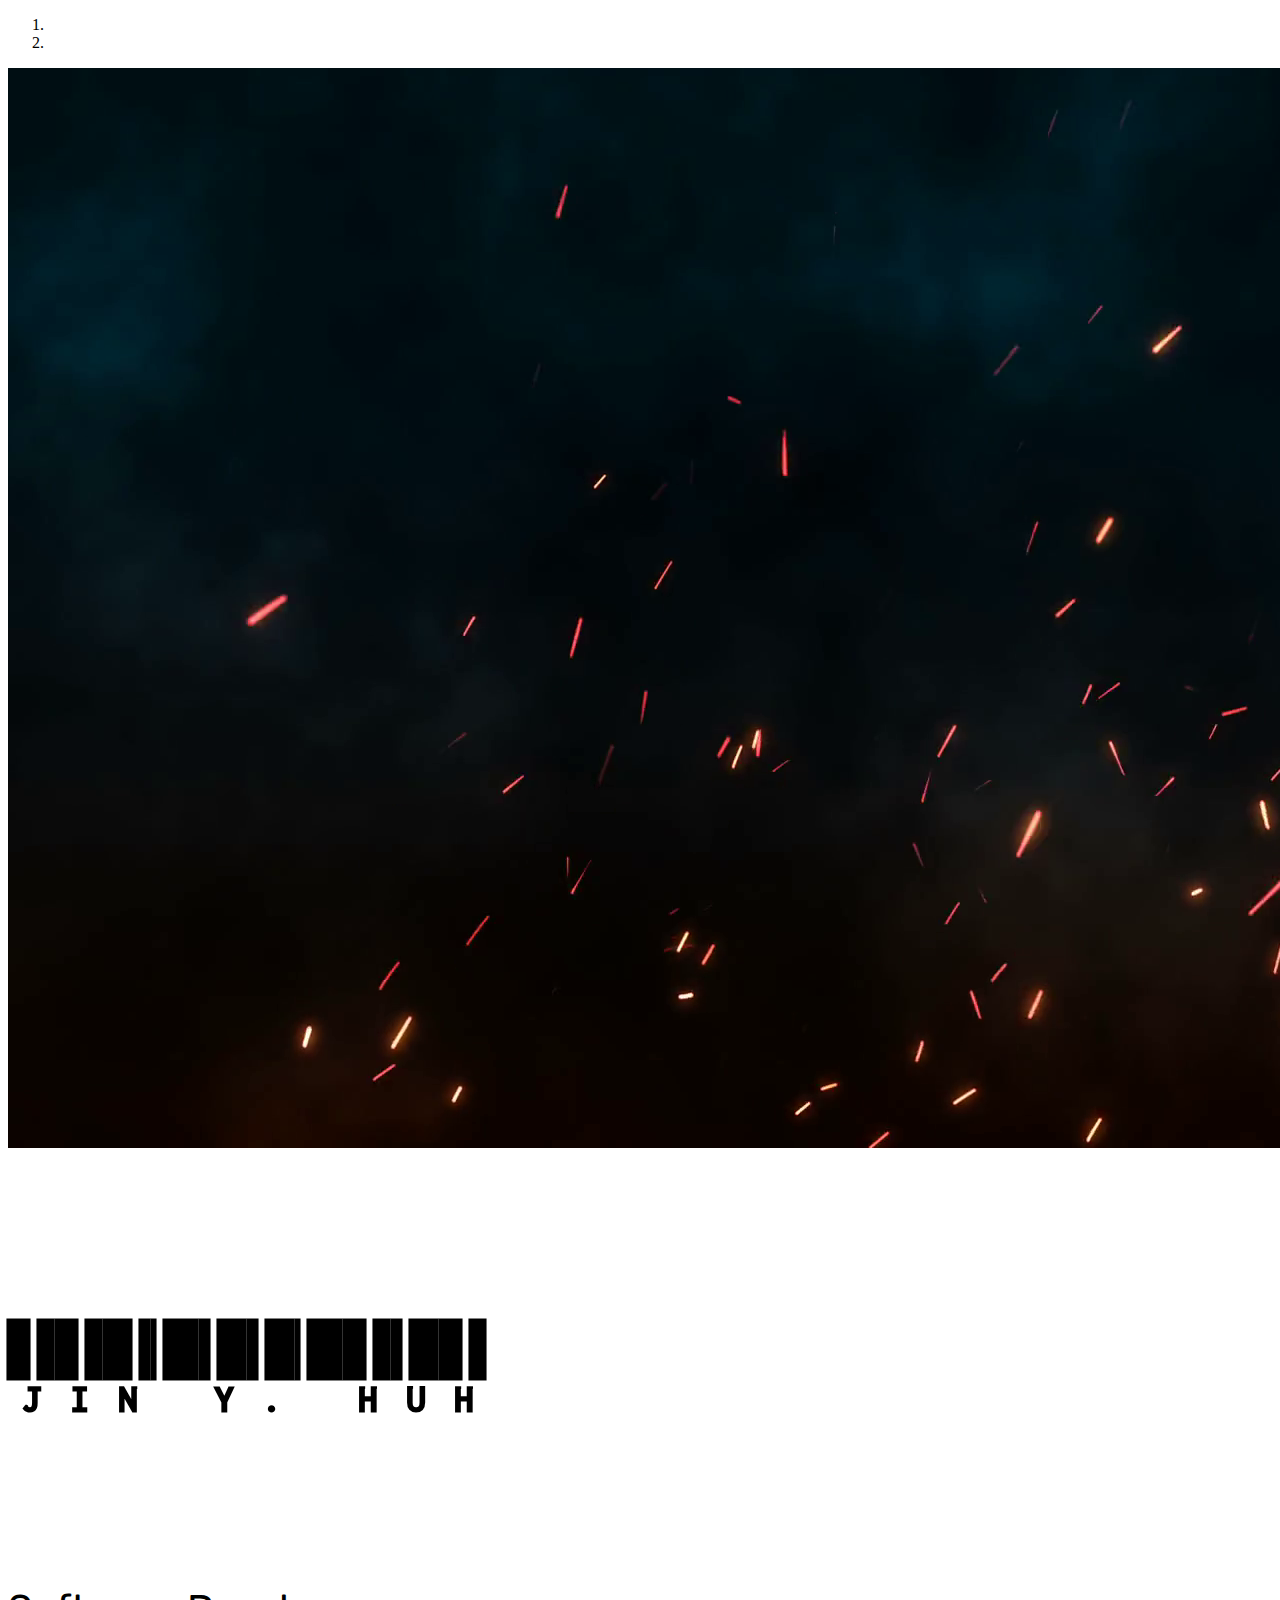
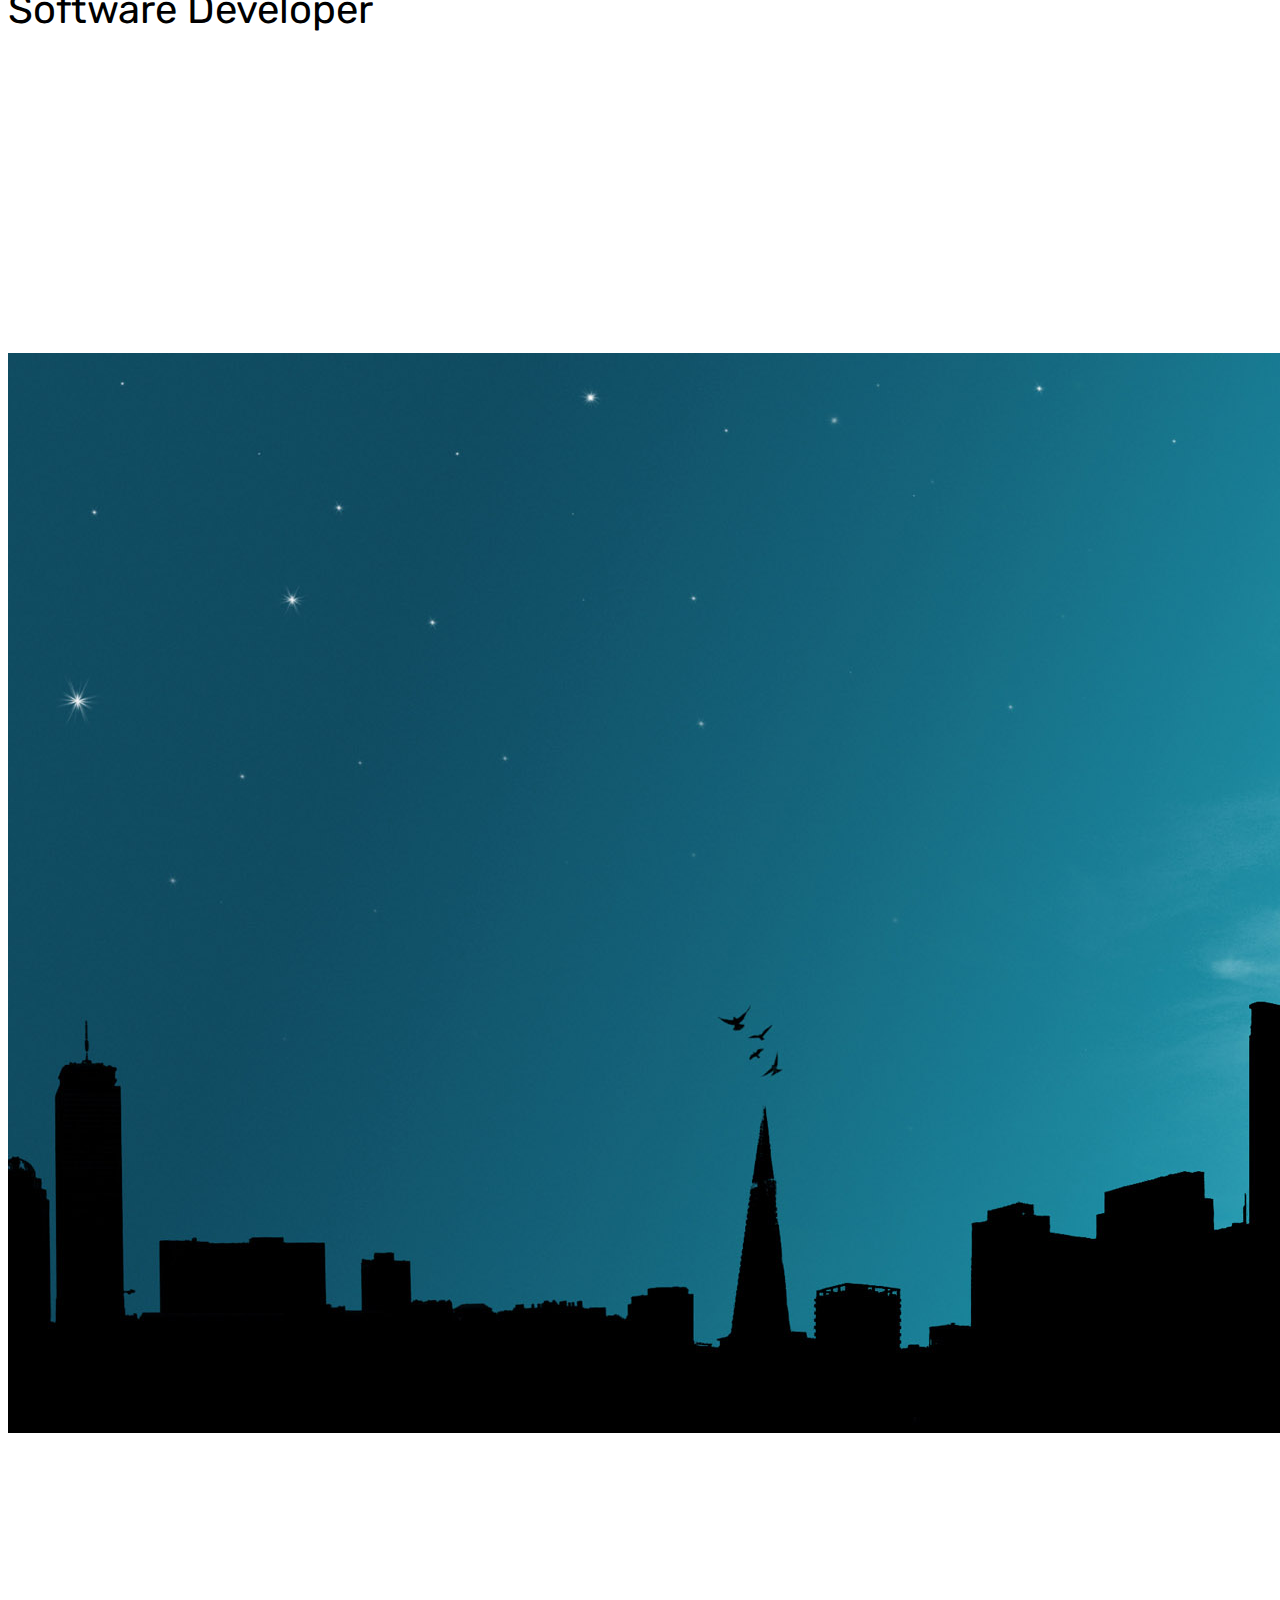
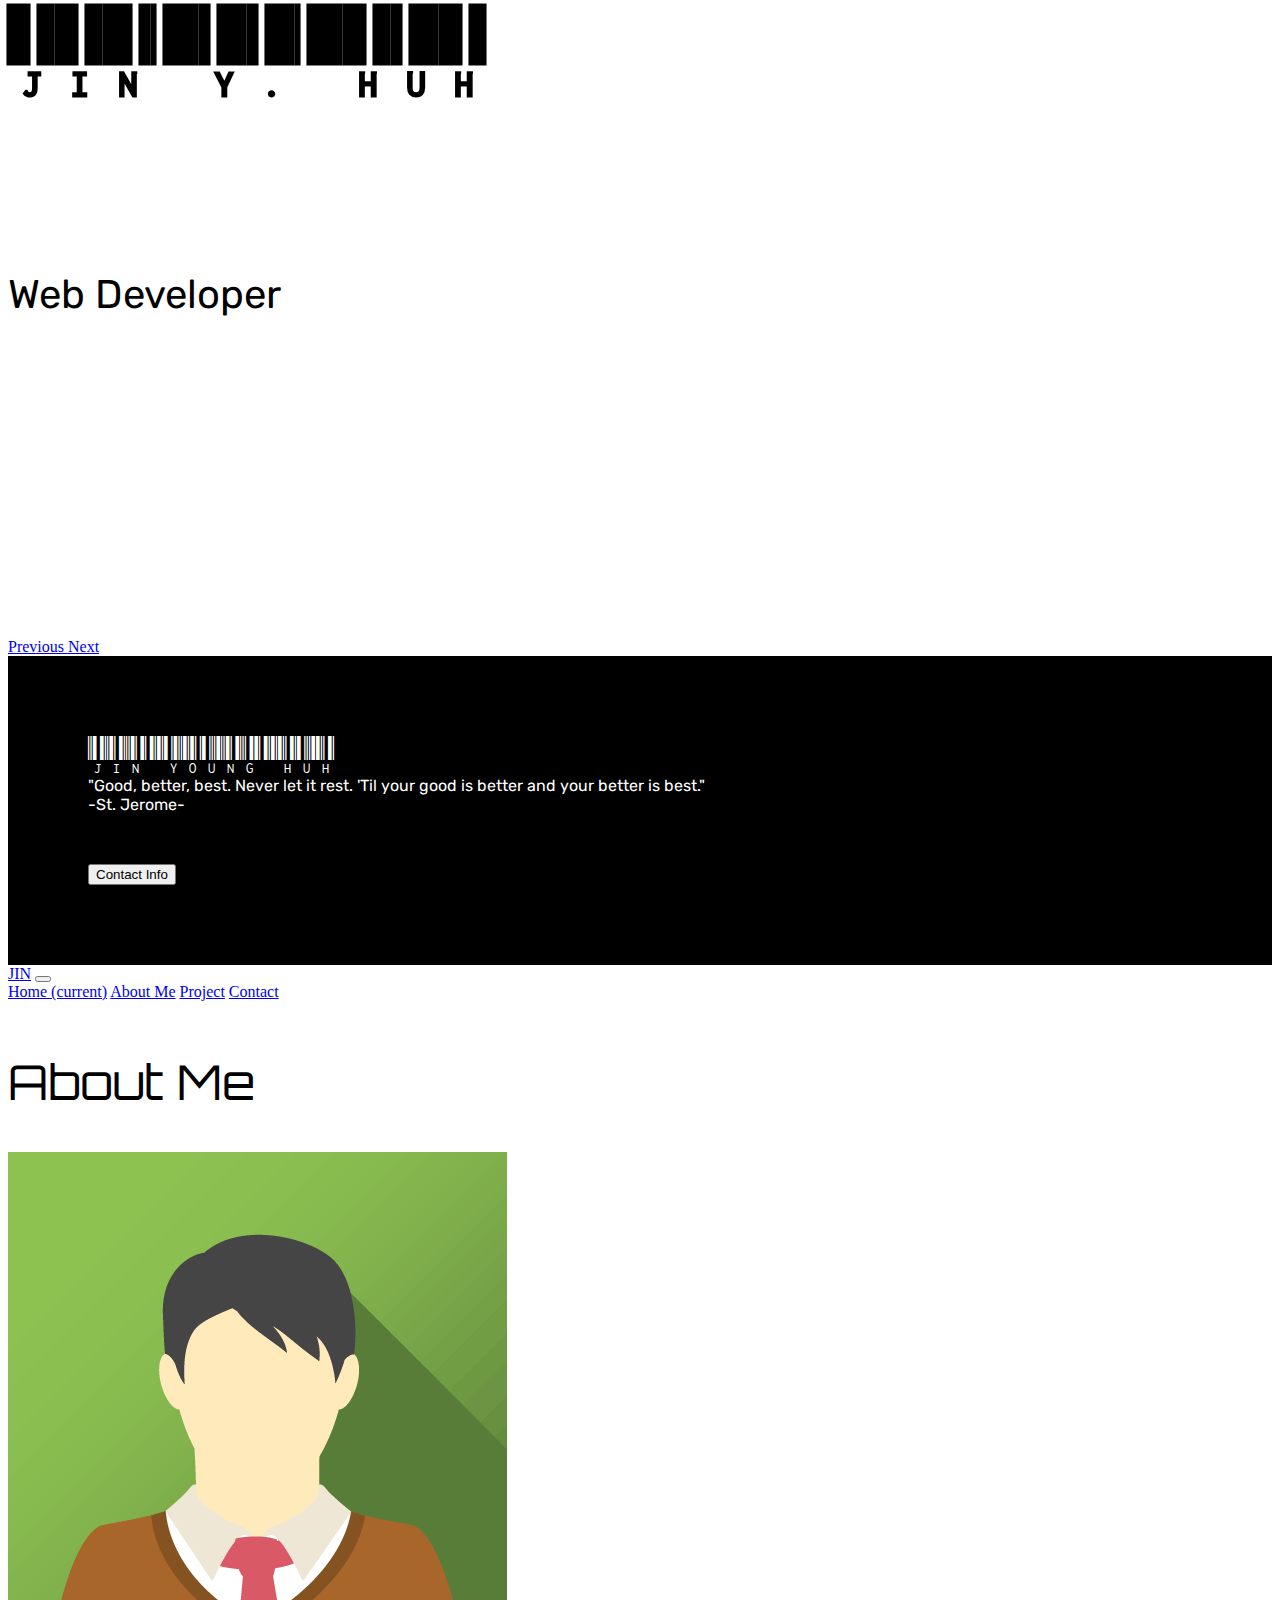
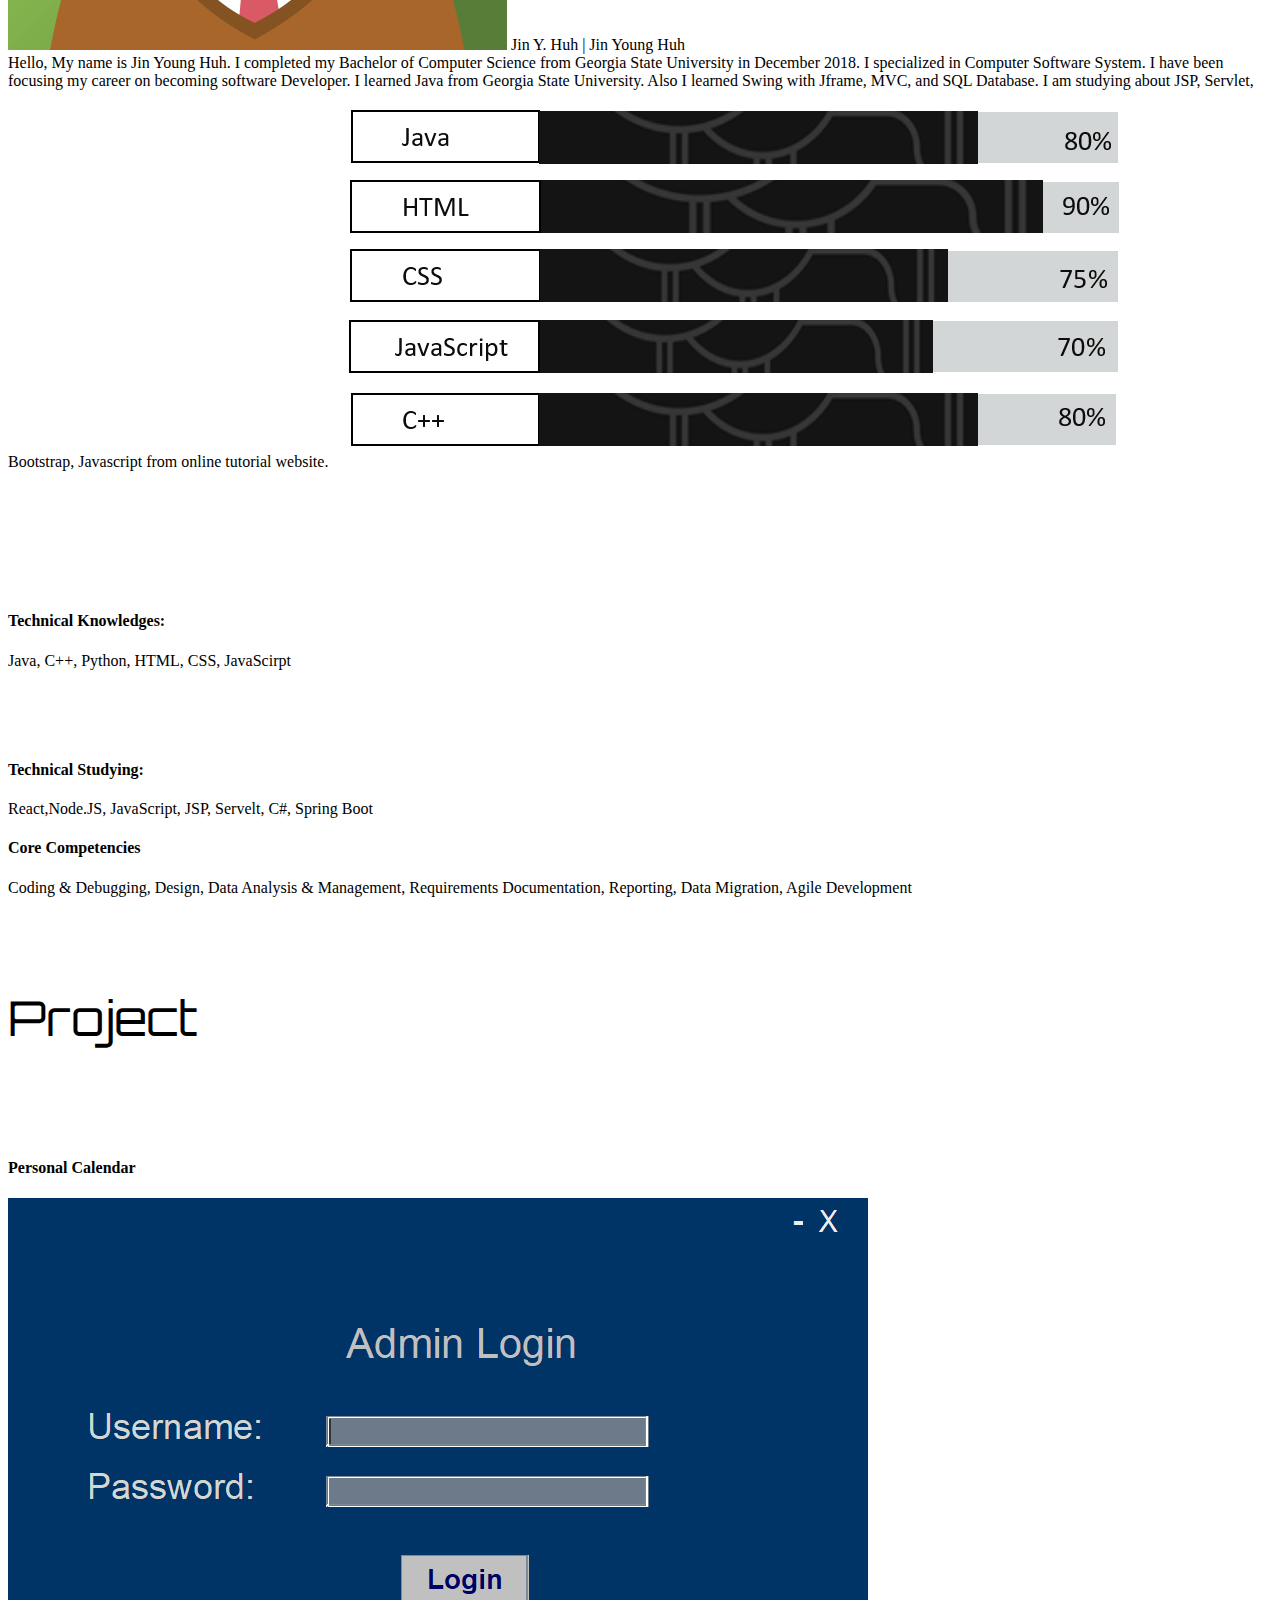
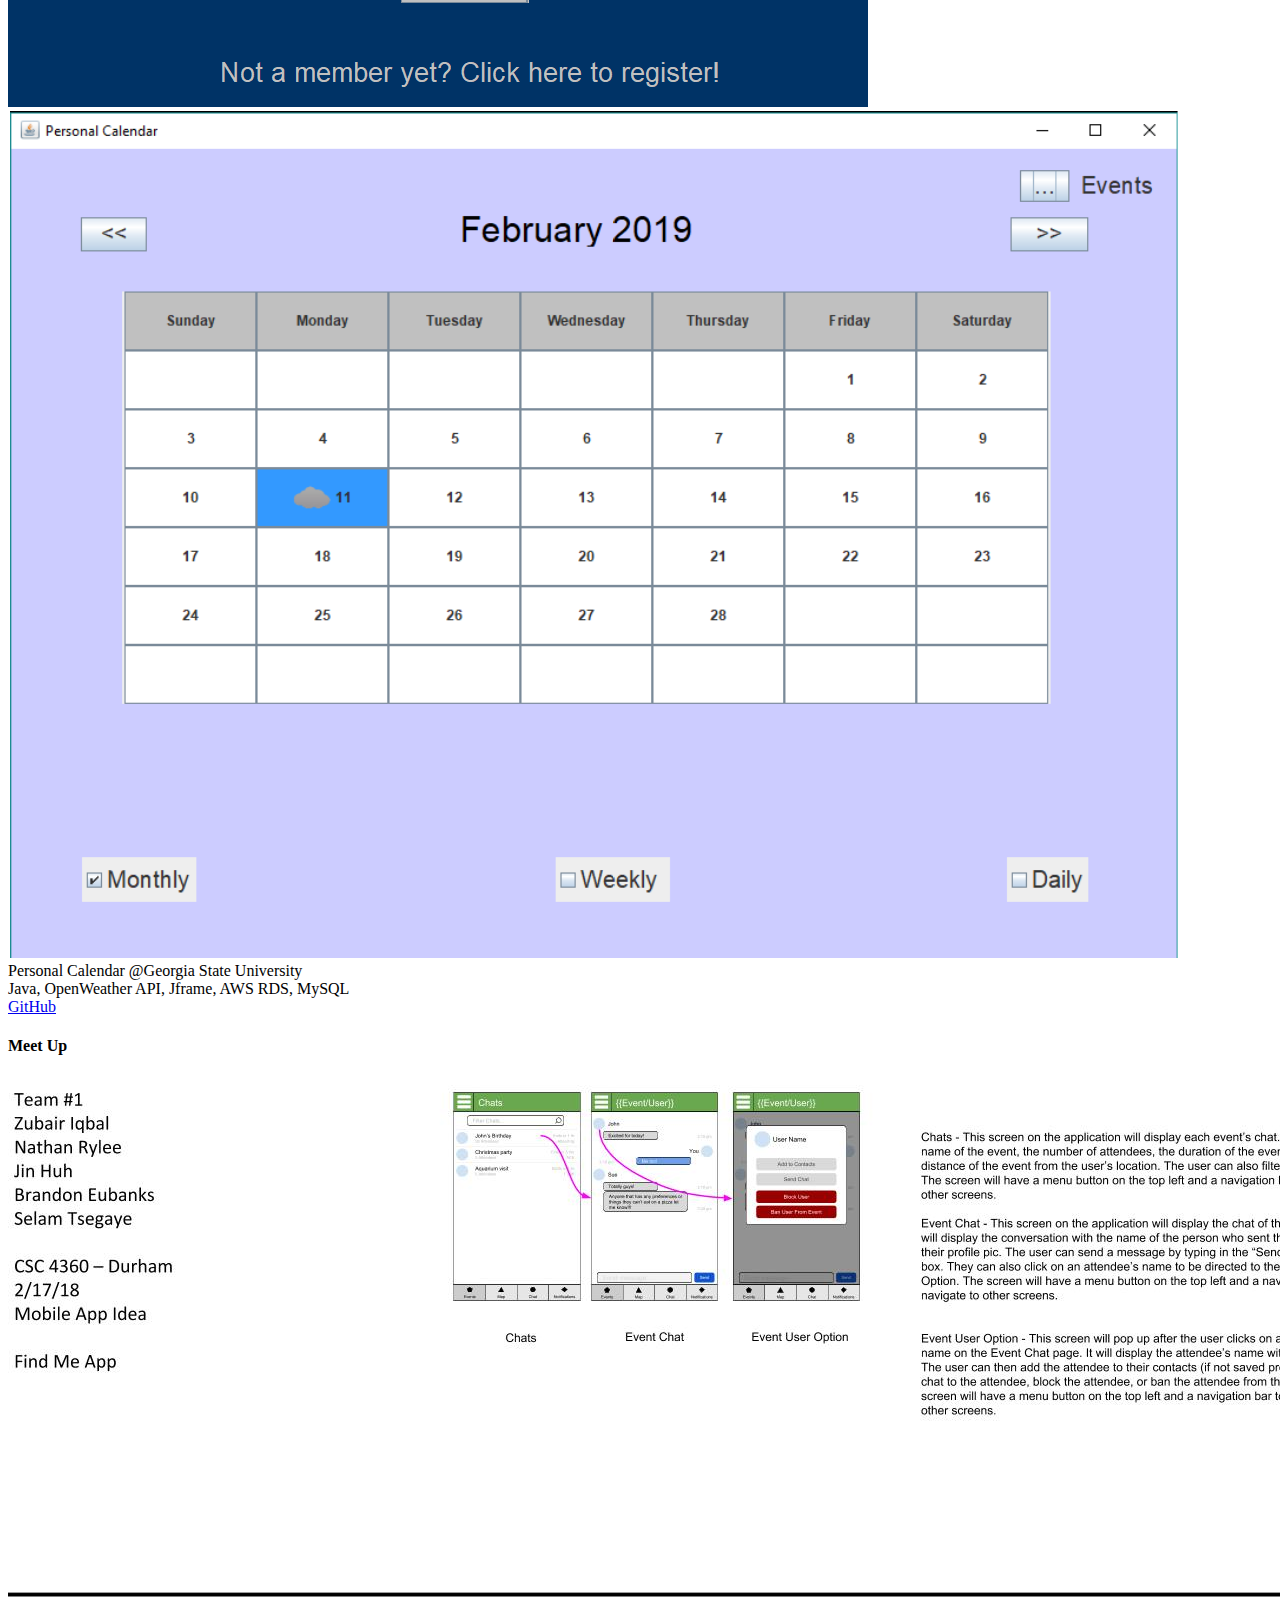
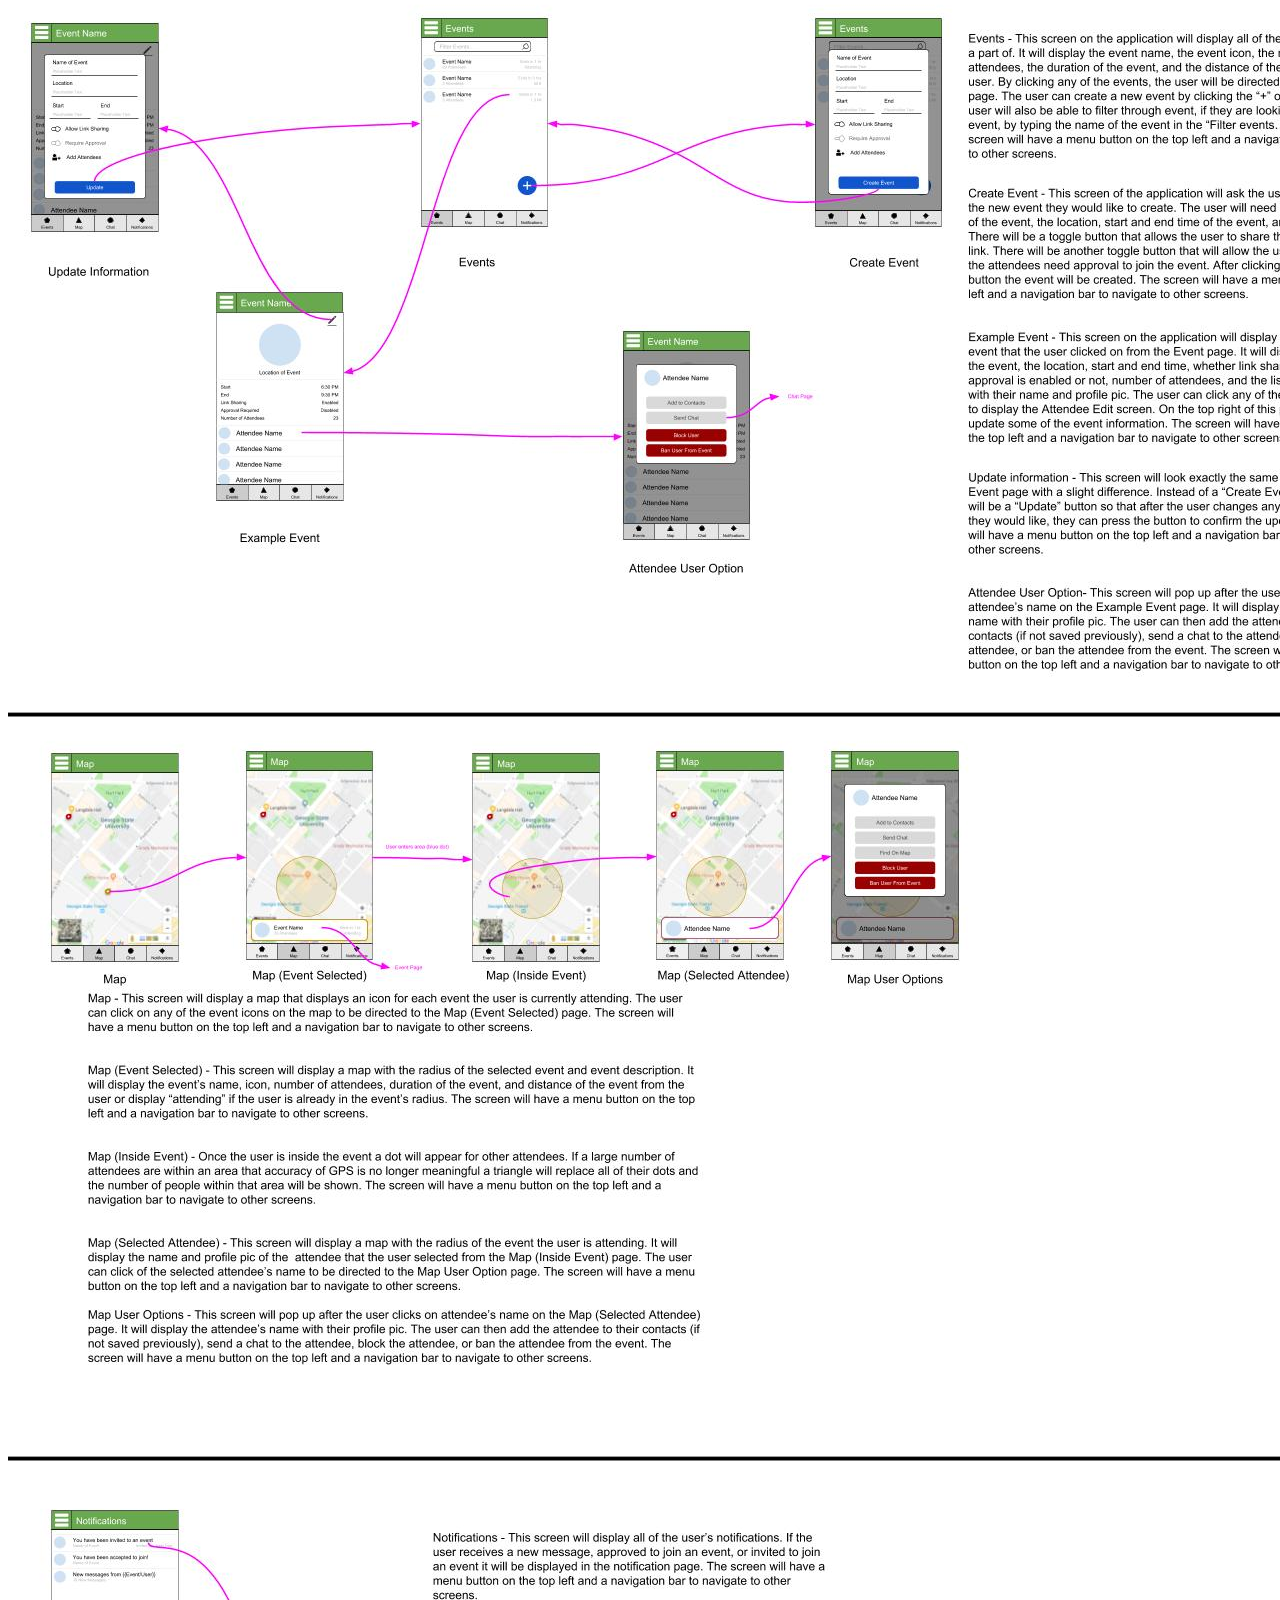
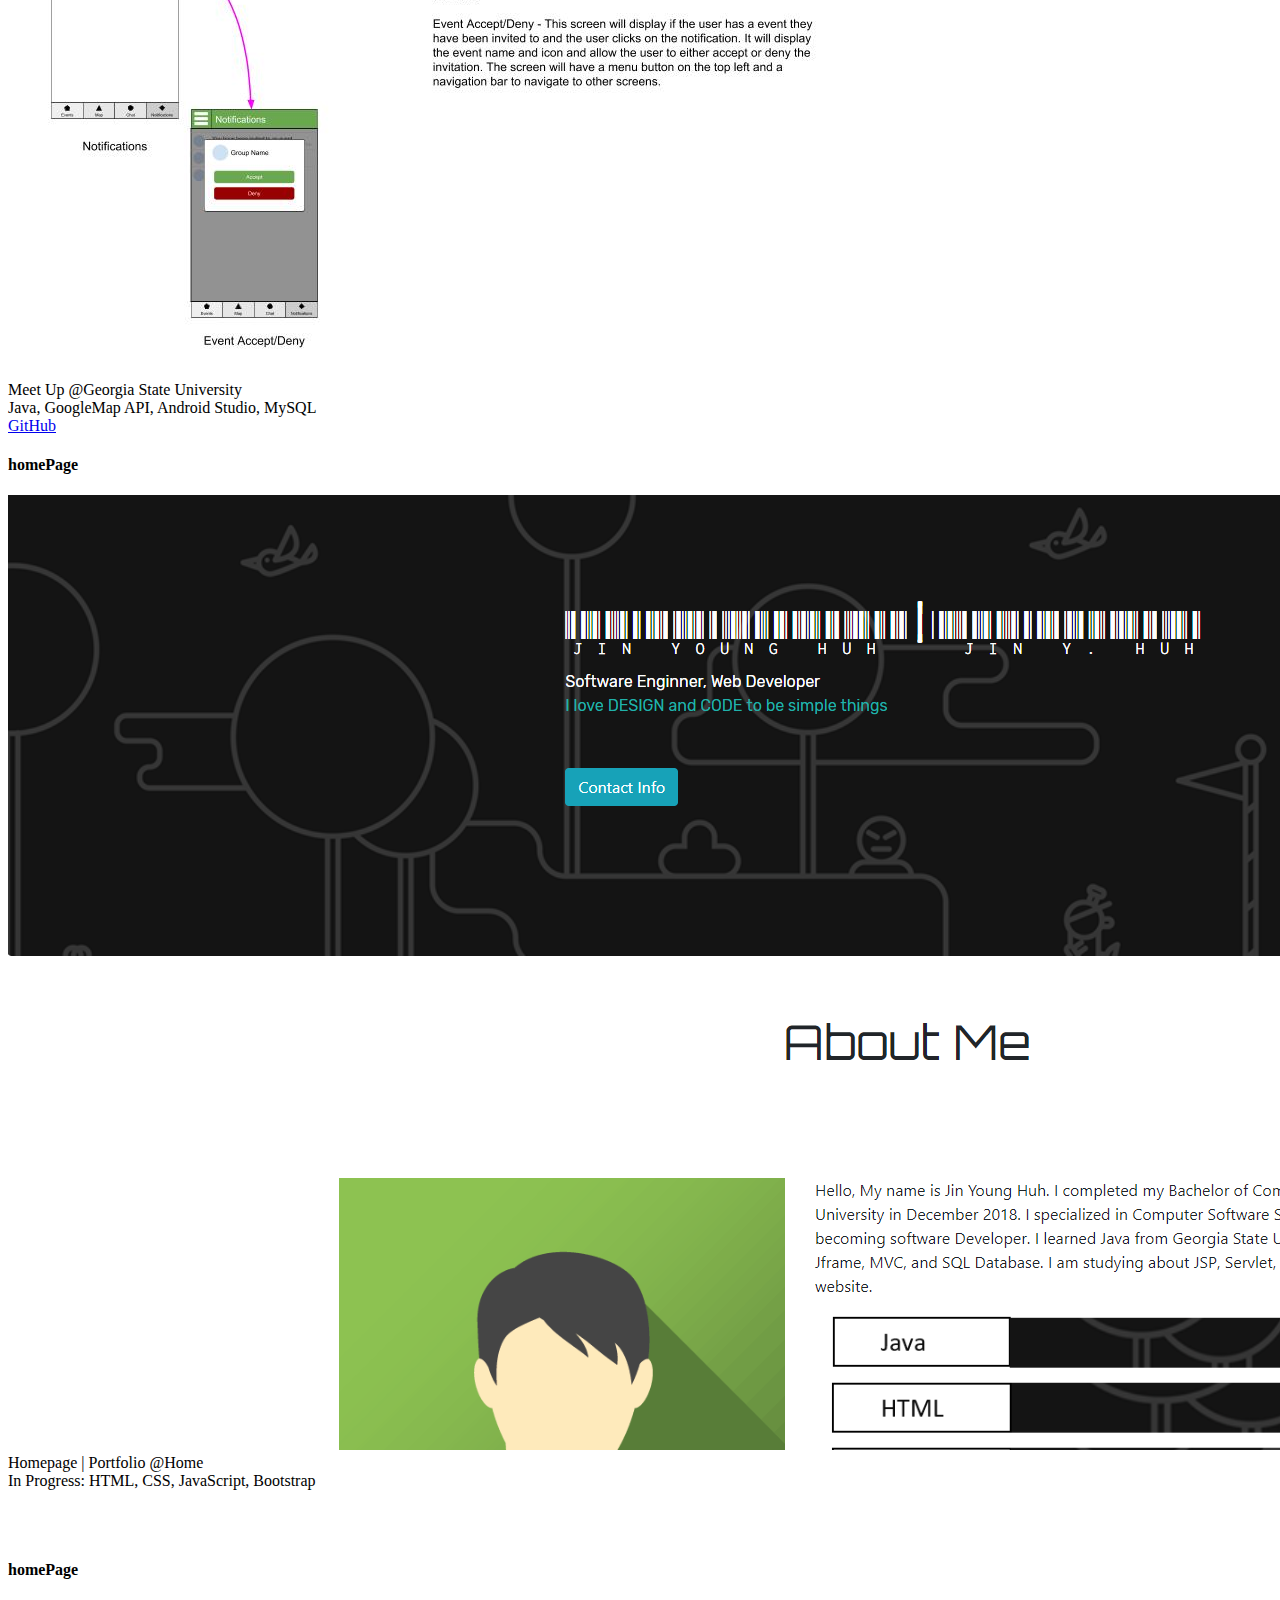
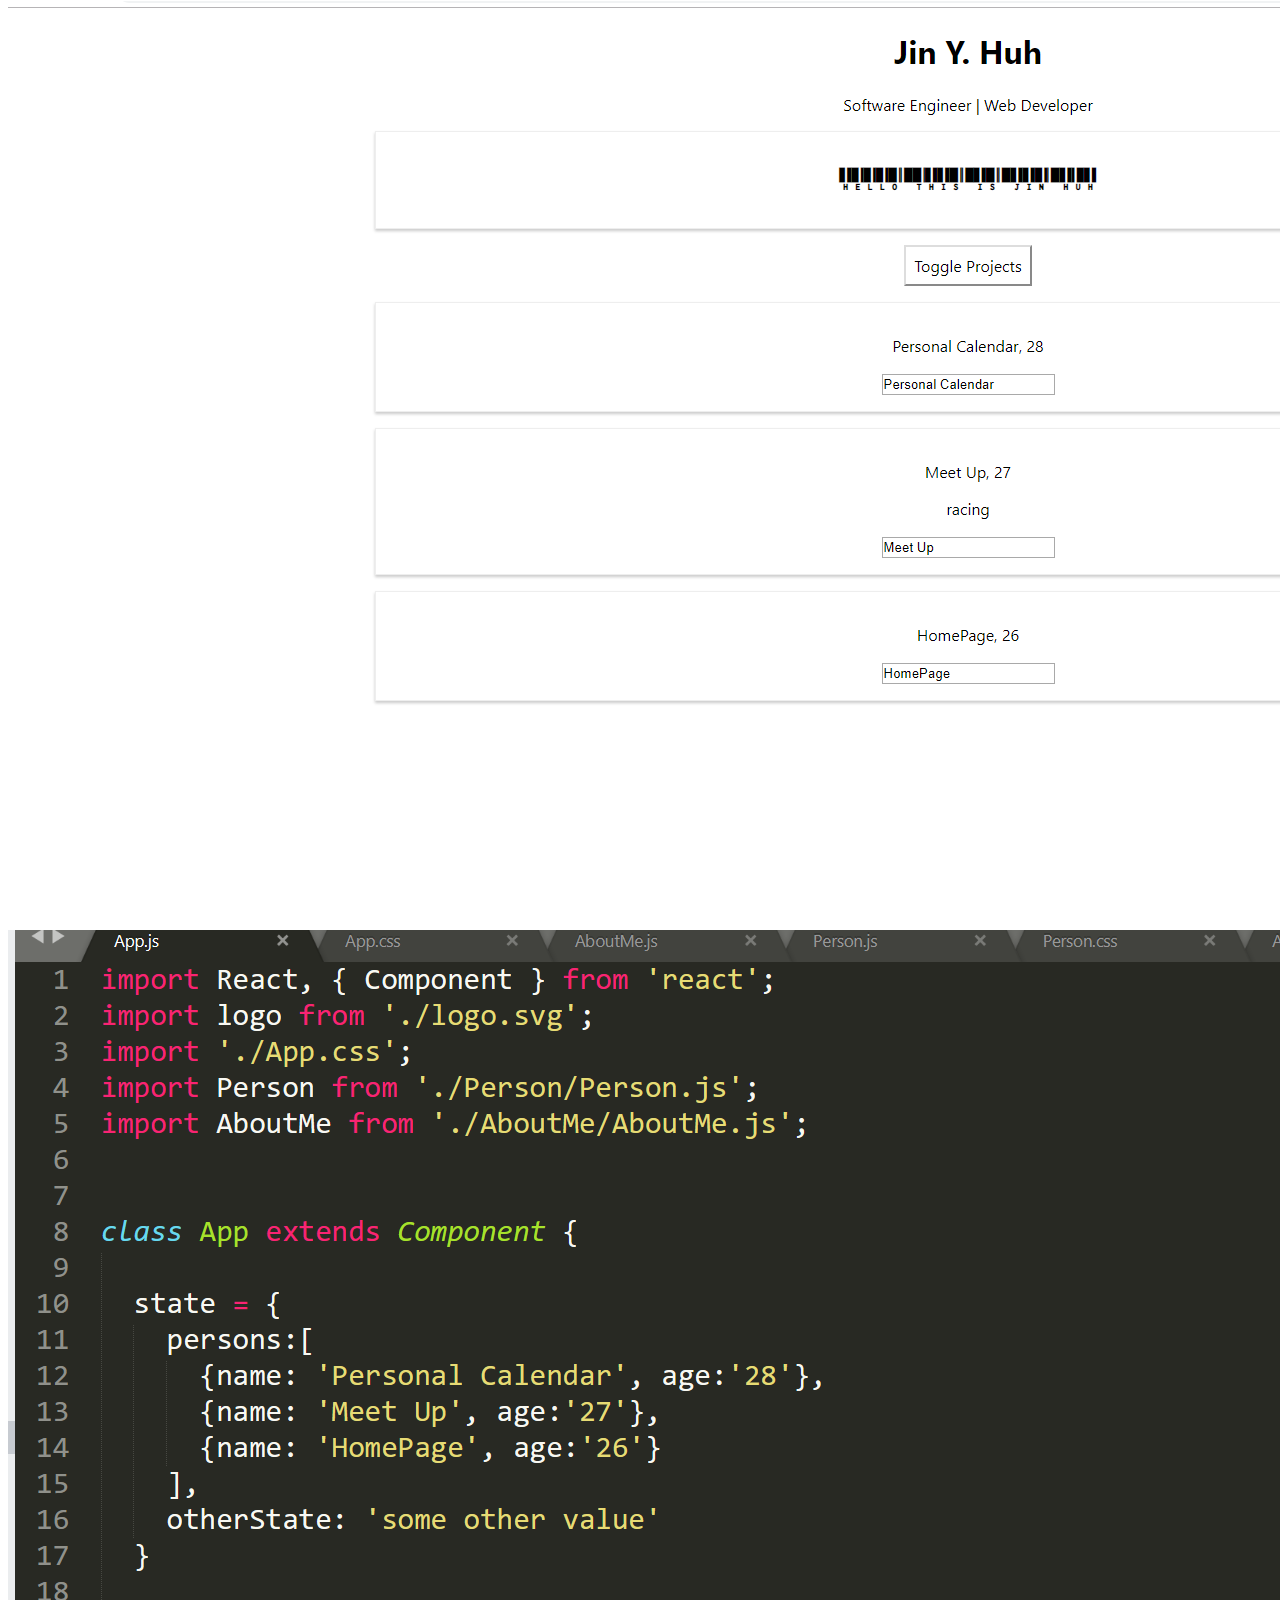
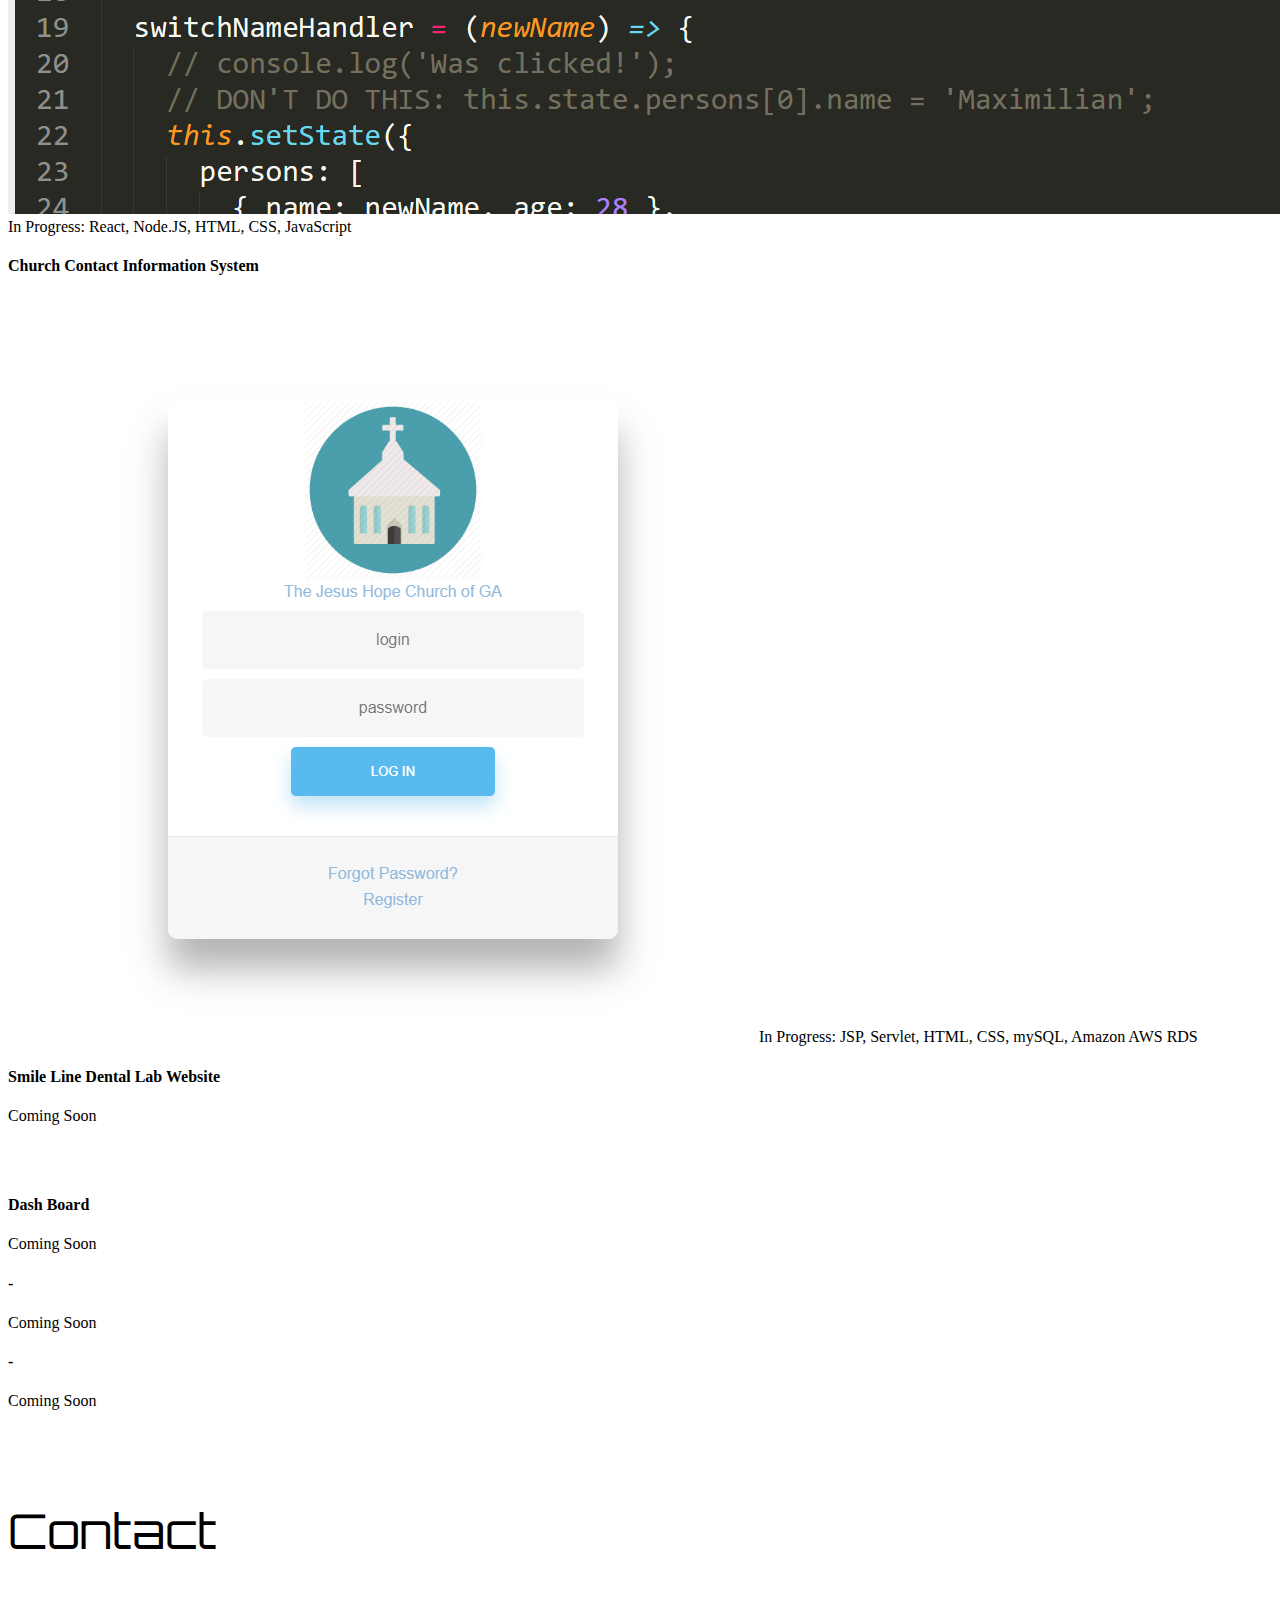
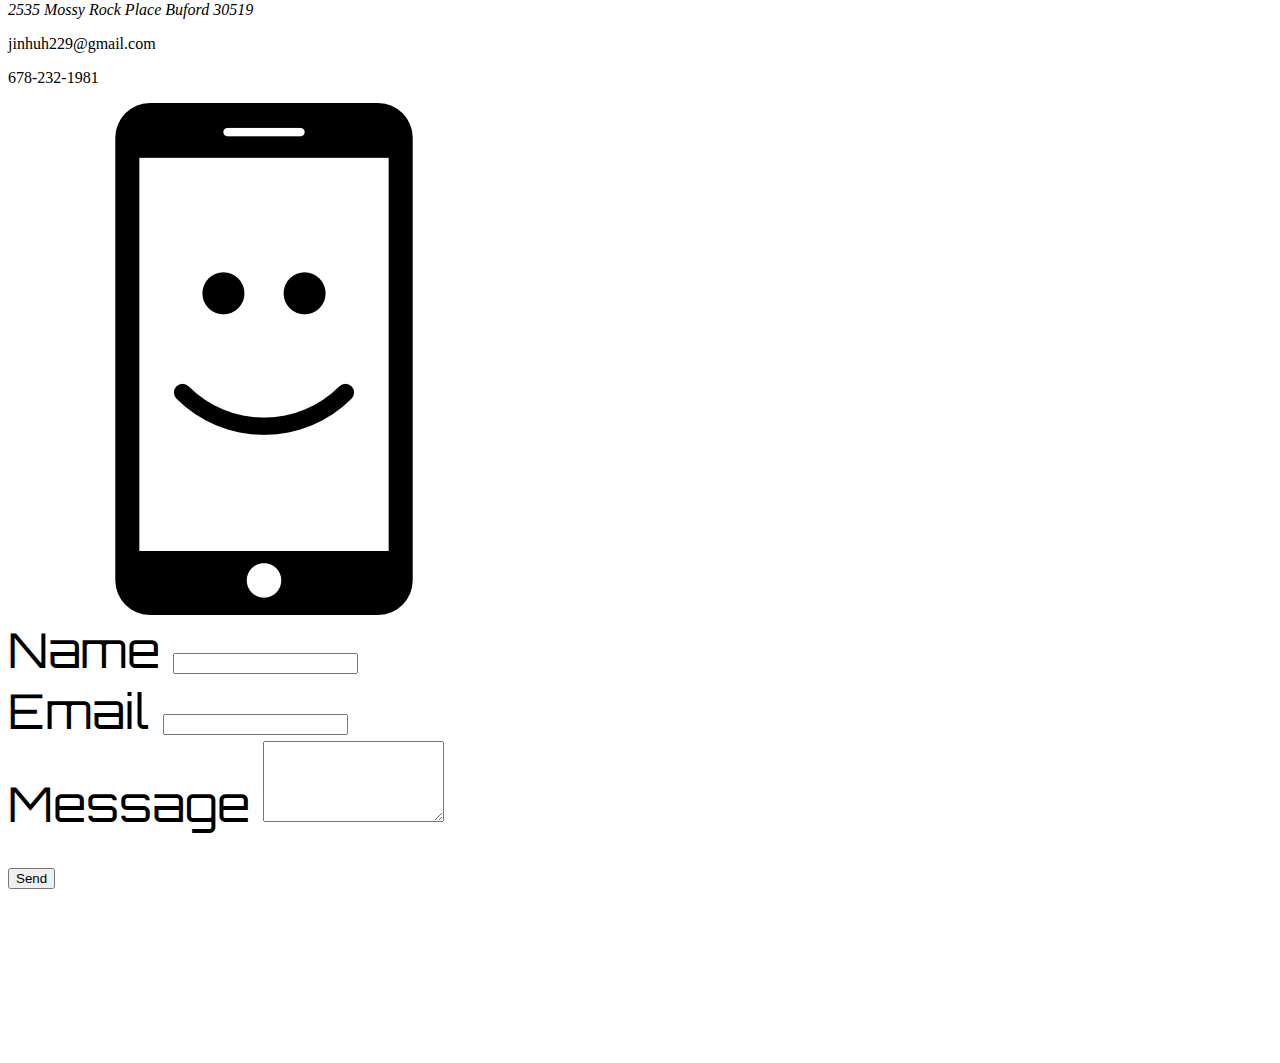
==== index.html @ 0942cba4 "Add files via upload" ====
<!DOCTYPE html>
<html lang="ko">
  <head>
    <meta charset="utf-8">
    <meta http-equiv="X-UA-Compatible" content="IE=edge">
     <meta name="viewport" content="width=device-width, initial-scale=1.0">
    <title>Home |  Jin Young Huh</title>

    
    <link rel="stylesheet" href="https://stackpath.bootstrapcdn.com/bootstrap/4.3.0/css/bootstrap.min.css" integrity="sha384-PDle/QlgIONtM1aqA2Qemk5gPOE7wFq8+Em+G/hmo5Iq0CCmYZLv3fVRDJ4MMwEA" crossorigin="anonymous">
    
	<link href="https://fonts.googleapis.com/css?family=PT+Sans" rel="stylesheet">
	<link rel="stylesheet" type="text/css" href="style.css">
    


  </head> 
  <body>


<!-- Banner -->

  <div id="carouselExampleCaptions" class="carousel slide"data-ride="carousel">
    <ol class="carousel-indicators">
      <li data-target="#carouselExampleCaptions" data-slide-to="0" class="active"></li>
      <li data-target="#carouselExampleCaptions" data-slide-to="1"></li>
     
    </ol>
    <div class="carousel-inner">
      <div class="carousel-item active">
        <img src="photo/background4.jpg" class="d-block w-100 "  alt="1">
        <div class="carousel-caption d-none d-md-block">
          <h5>Jin Y. Huh</h5>
          <p>Software Developer</p>
        </div>
      </div>
      <div class="carousel-item">
        <img src="photo/background2.jpg" class="d-block w-100" alt="background">
        <div class="carousel-caption d-none d-md-block">

          <h5>Jin Y. Huh</h5>
          <p>Web Developer</p>

        </div>


      </div>
 

    </div>
    <a class="carousel-control-prev" href="#carouselExampleCaptions" role="button" data-slide="prev">
      <span class="carousel-control-prev-icon" aria-hidden="true"></span>
      <span class="sr-only">Previous</span>
    </a>
    <a class="carousel-control-next" href="#carouselExampleCaptions" role="button" data-slide="next">
      <span class="carousel-control-next-icon" aria-hidden="true"></span>
      <span class="sr-only">Next</span>
    </a>
  </div>


<!-- quote -->
<div class="jumbotron" style="margin-bottom:0px;">
	

	<div class="row">
		<div class="col-md-3"></div>
		<div id="name1" class="col-md-4">
			Jin Young Huh
		</div>

	</div>	

	<div class="row">
		<div class="col-md-3">
			
		</div>
		<div id="explain" claSt. Jeromess="col-md-2">
			"Good, better, best. Never let it rest. 'Til your good is better and your better is best."
	
		</div>

	</div>	
	

		<div class="row">
		<div class="col-md-3">
			
		</div>
		<div id="explain" claSt. Jeromess="col-md-2">

			 -St. Jerome-
		</div>

	</div>	

	<div class="row">
		<div class="col-md-5">
		</div>
		
		<div id="contact_button" class="col-md-6">
			<button type="button" value="Info" class="btn btn-info">Contact Info</button>

		</div>
	
	</div>




</div>


<!-- Navbar -->
<nav class=" navbar navbar-expand-lg navbar-light bg-light">
  <a class="navbar-brand" href="#">JIN</a>
  <button class="navbar-toggler" type="button" data-toggle="collapse" data-target="#navbarNavAltMarkup" aria-controls="navbarNavAltMarkup" aria-expanded="false" aria-label="Toggle navigation">
    <span class="navbar-toggler-icon"></span>
  </button>
  <div class="collapse navbar-collapse" id="navbarNavAltMarkup">
    <div class="navbar-nav">
      <a class="nav-item nav-link active" href="#">Home <span class="sr-only">(current)</span></a>
      <a class="nav-item nav-link" href="#">About Me</a>
      <a class="nav-item nav-link" href="#">Project</a>
      <a class="nav-item nav-link disabled" href="#" tabindex="-1" aria-disabled="true">Contact</a>
    </div>
  </div>
</nav>

<!-- about me -->
<div class="container">
	<div class="row">
			<div class="col-md-4">
			</div>
			<div id="about" class="col-md-6"> 
				About Me
			</div>
		</div>
</div>

<div class="container-fluid">
		<div class="row">

			<div  class="col-md-2"> 

			</div>

			<div id="mypic" class="col-md-3"> 
				<img src="photo/avatar.jpg" class="img-fluid" alt="Responsive image">
				Jin Y. Huh  | Jin Young Huh  
			</div>

			<div id="introduce" class="col-md-5"> 
				Hello, My name is Jin Young Huh. I completed my Bachelor of Computer Science from Georgia State University in December 2018. I specialized in Computer Software System. I have been focusing my career on becoming software Developer. I learned Java from Georgia State University. Also I learned Swing with Jframe, MVC, and SQL Database. I am studying about JSP, Servlet, Bootstrap, Javascript from online tutorial website.

			<img src="photo/percent.jpg" class="img-fluid" alt="Responsive image">


			</div>
		</div>


<div class="container">
		<div class="row">


			<div id="tech"" class="col-12 col-md-4 p-3 p-md-5 bg-light border border-white"> 
				
				<h4>Technical Knowledges:</h4>
				 Java, C++, Python, HTML, CSS, JavaScirpt
			</div>
			<div id="tech1"" class="col-12 col-md-4 p-3 p-md-5 bg-light border border-white"> 
				<h4>Technical Studying:</h4>
				 React,Node.JS, JavaScript, JSP, Servelt, C#, Spring Boot
			</div>
			<div id="tech2"" class="col-12 col-md-4 p-3 p-md-5 bg-light border border-white"> 
				<h4>Core Competencies</h4>
				Coding & Debugging, Design, Data Analysis & Management, Requirements Documentation, Reporting, Data Migration, Agile Development
			</div>			
		</div>
</div>


<!-- projects -->

<div class="container">
	<div class="row">
			<div class="col-md-4">
			</div>
			<div id="project" class="col-md-6"> 
				Project
			</div>
		</div>
</div>


<div class="container">

	<div class="row">

		<div class="col-12 col-md-4 p-3 p-md-5 bg-light border border-white">
			<h4>Personal Calendar</h4>
				<img src="photo/PC_login.jpg" class="img-fluid" alt="Responsive image">
				<img src="photo/PC_main.jpg" class="img-fluid" alt="Responsive image">
				<div>Personal Calendar @Georgia State University</div>
				<div>Java, OpenWeather API, Jframe, AWS RDS, MySQL</div>
				<div><a href="https://github.com/Necro991/CSC4350-Calendar" target="_blank">GitHub</a></div>

    	</div>	

    	<div class="col-12 col-md-4 p-3 p-md-5 bg-light border border-white">
			<h4>Meet Up</h4>
				
				<img src="photo/meetup1.jpg" class="img-fluid" alt="Responsive image">
				<div>Meet Up @Georgia State University</div>
				<div>Java, GoogleMap API, Android Studio, MySQL</div>
				<div><a href="https://github.com/jinhuh229/MeetUp" target="_blank">GitHub</a></div>
    	</div>

    	<div class="col-12 col-md-4 p-3 p-md-5 bg-light border border-white">
			<h4>homePage</h4>
				<img src="photo/homepage.jpg" class="img-fluid" alt="Responsive image">
				<div>Homepage | Portfolio @Home</div>
				<div>In Progress: HTML, CSS, JavaScript, Bootstrap</div>
    	</div>




	</div>

	<div class="container">

	<div class="row">

		<div class="col-12 col-md-4 p-3 p-md-5 bg-light border border-white">
			<h4>homePage</h4>
			<img src="photo/homepage_react1.jpg" class="img-fluid" alt="Responsive image">
			<img src="photo/homepage_react2.jpg" class="img-fluid" alt="Responsive image">
				In Progress: React, Node.JS, HTML, CSS, JavaScript
			
    	</div>	

    	<div class="col-12 col-md-4 p-3 p-md-5 bg-light border border-white">
			<h4>Church Contact Information System</h4>
			<img src="photo/church.jpg" class="img-fluid" alt="Responsive image">
			In Progress: JSP, Servlet, HTML, CSS, mySQL, Amazon AWS RDS
    	</div>

    	<div class="col-12 col-md-4 p-3 p-md-5 bg-light border border-white">
			<h4>Smile Line Dental Lab Website</h4>
				Coming Soon
    	</div>




	</div>

	<div class="container">

	<div class="row">

		<div class="col-12 col-md-4 p-3 p-md-5 bg-light border border-white">
			<h4>Dash Board</h4>
				Coming Soon
			
    	</div>	

    	<div class="col-12 col-md-4 p-3 p-md-5 bg-light border border-white">
			<h4> - </h4>
				Coming Soon
    	</div>

    	<div class="col-12 col-md-4 p-3 p-md-5 bg-light border border-white">
			<h4> - </h4>
				Coming Soon
    	</div>




	</div>

</div> 
  	


<!-- contact -->
<div class="container">
	
	<div class="row">
		<div class="col-md-4">
		</div>
		<div id="contact" class="col-md-6"> 
			Contact
		</div>
	</div>

	<div class="row">

		<div id="address" class="col-md-6">

			<address>2535 Mossy Rock Place Buford 30519</address>
			<p>jinhuh229@gmail.com</p>
			<p>678-232-1981</p>
			<img src="photo/phone.jpg" class="img-fluid" alt="Responsive image">
		</div>

	<form id="contact" action="" method="post">
		<div class="col-md-6">
			<div class="form-group">
				<label>Name</label>
				<input id="inputName"type="text" class="form-control">
			</div>

			<div class="form-group">
				<label>Email</label>
				<input id="inputEmail" type="text" class="form-control">
			</div>

			<div class="form-group">
				<label>Message</label>
				<textarea id="inputMessage" type="text" class="form-control" rows="5">
				</textarea>
			</div>

			<div class="form-group">
				<button class="btn btn-primary onclick=sendMail(); return false">Send</button>


			</div>

		

		</div>
	</form>
	</div>

</div>


	<script src="https://code.jquery.com/jquery-3.3.1.slim.min.js" integrity="sha384-q8i/X+965DzO0rT7abK41JStQIAqVgRVzpbzo5smXKp4YfRvH+8abtTE1Pi6jizo" crossorigin="anonymous"></script>
	<script src="https://cdnjs.cloudflare.com/ajax/libs/popper.js/1.14.7/umd/popper.min.js" integrity="sha384-UO2eT0CpHqdSJQ6hJty5KVphtPhzWj9WO1clHTMGa3JDZwrnQq4sF86dIHNDz0W1" crossorigin="anonymous"></script>
	<script src="https://stackpath.bootstrapcdn.com/bootstrap/4.3.0/js/bootstrap.min.js" integrity="sha384-7aThvCh9TypR7fIc2HV4O/nFMVCBwyIUKL8XCtKE+8xgCgl/PQGuFsvShjr74PBp" crossorigin="anonymous"></script>
  </body>
</html>
---- style.css ----
@import url('https://fonts.googleapis.com/css?family=Libre+Barcode+39+Text');
@import url('https://fonts.googleapis.com/css?family=Rubik');
@import url('https://fonts.googleapis.com/css?family=Orbitron');
@import url('https://fonts.googleapis.com/css?family=Gloria+Hallelujah');


#name1{
	font-family: 'Libre Barcode 39 Text', cursive;
	font-size:40px;
}

.carousel-inner .item{

	height:100vh;
}


.carousel-caption{

	padding-bottom: 280px;
}
.carousel-caption h5{

	font-size:100px;
	
	font-family: 'Libre Barcode 39 Text', cursive;
}

.carousel-caption p{

	font-family: 'Rubik', sans-serif;
	font-size:40px;
}

.jumbotron { 
    background-color:black;
    background-size:cover;
    background-repeat:no-repeat;
    padding:80px;
    color:white;
}

.container{
 
  padding-top:50px;
  padding-bottom:40px;

}


.body{
	font-family: arial, sans-serif;

}

#name{

	font-size:3em;
	font-family: 'Libre Barcode 39 Text', cursive;

}

#position{
	font-size:1em;
	font-family: 'Rubik', sans-serif;

}


#explain{
	font-size:1em;
	font-family: 'Rubik', sans-serif;
	color:white;

}

#contact_button{
	padding-top:50px;

}

#index-intro{
	width:100%;
	background-color:black;
}




#about{
	font-family: 'Orbitron', sans-serif;
	padding-bottom:0px;
	font-size:3em;

}

#project{
	font-family: 'Orbitron', sans-serif;
	font-size:3em;


}
#contact{
	font-family: 'Orbitron', sans-serif;
	padding-bottom:40px;
	font-size:3em;
}



#tech, #tech1{

	padding-top:70px;
	
}



@media only screen and (max-width: 959px) {}

/* Tablet Portrait size to standard 960 (devices and browsers) */
@media only screen and (min-width: 768px) and (max-width: 959px) {}

/* All Mobile Sizes (devices and browser) */
@media only screen and (max-width: 767px) {}

/* Mobile Landscape Size to Tablet Portrait (devices and browsers) */
@media only screen and (min-width: 480px) and (max-width: 767px) {}

/* Mobile Portrait Size to Mobile Landscape Size (devices and browsers) */
@media only screen and (max-width: 479px) {}
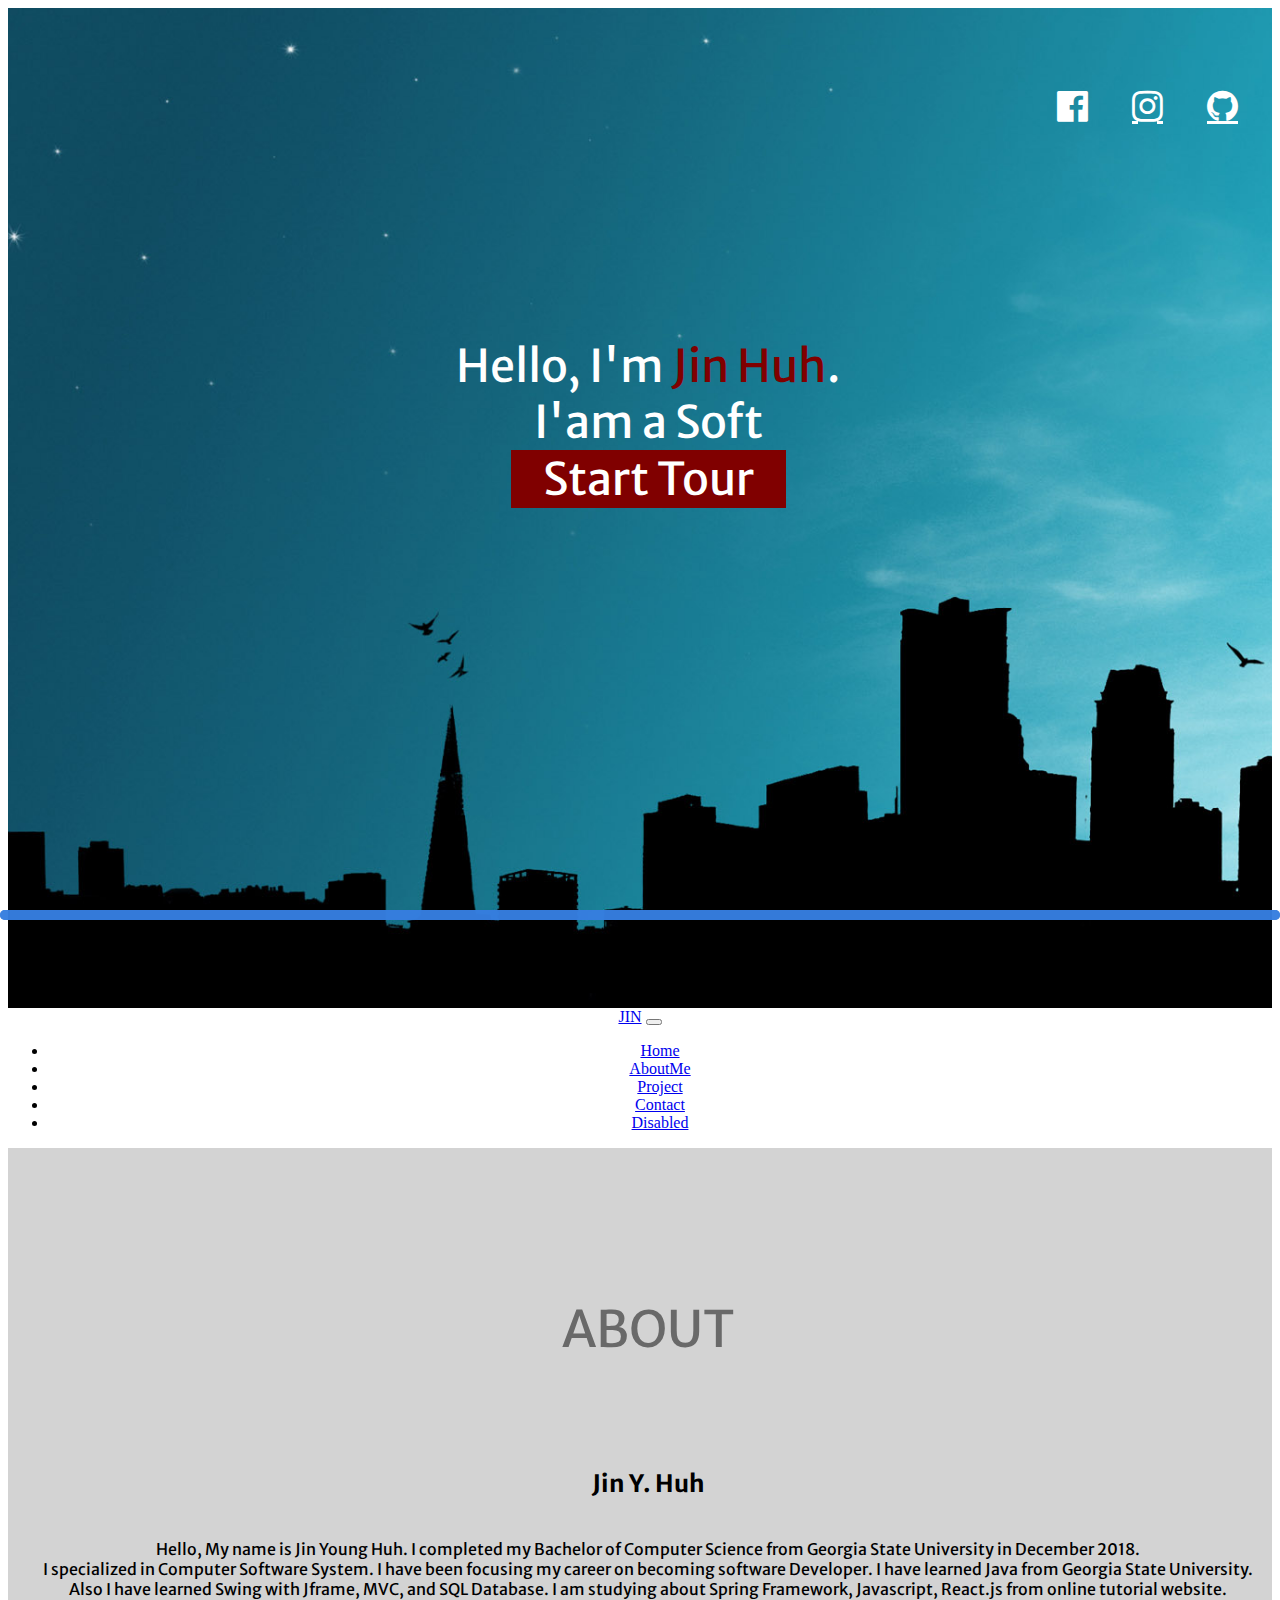
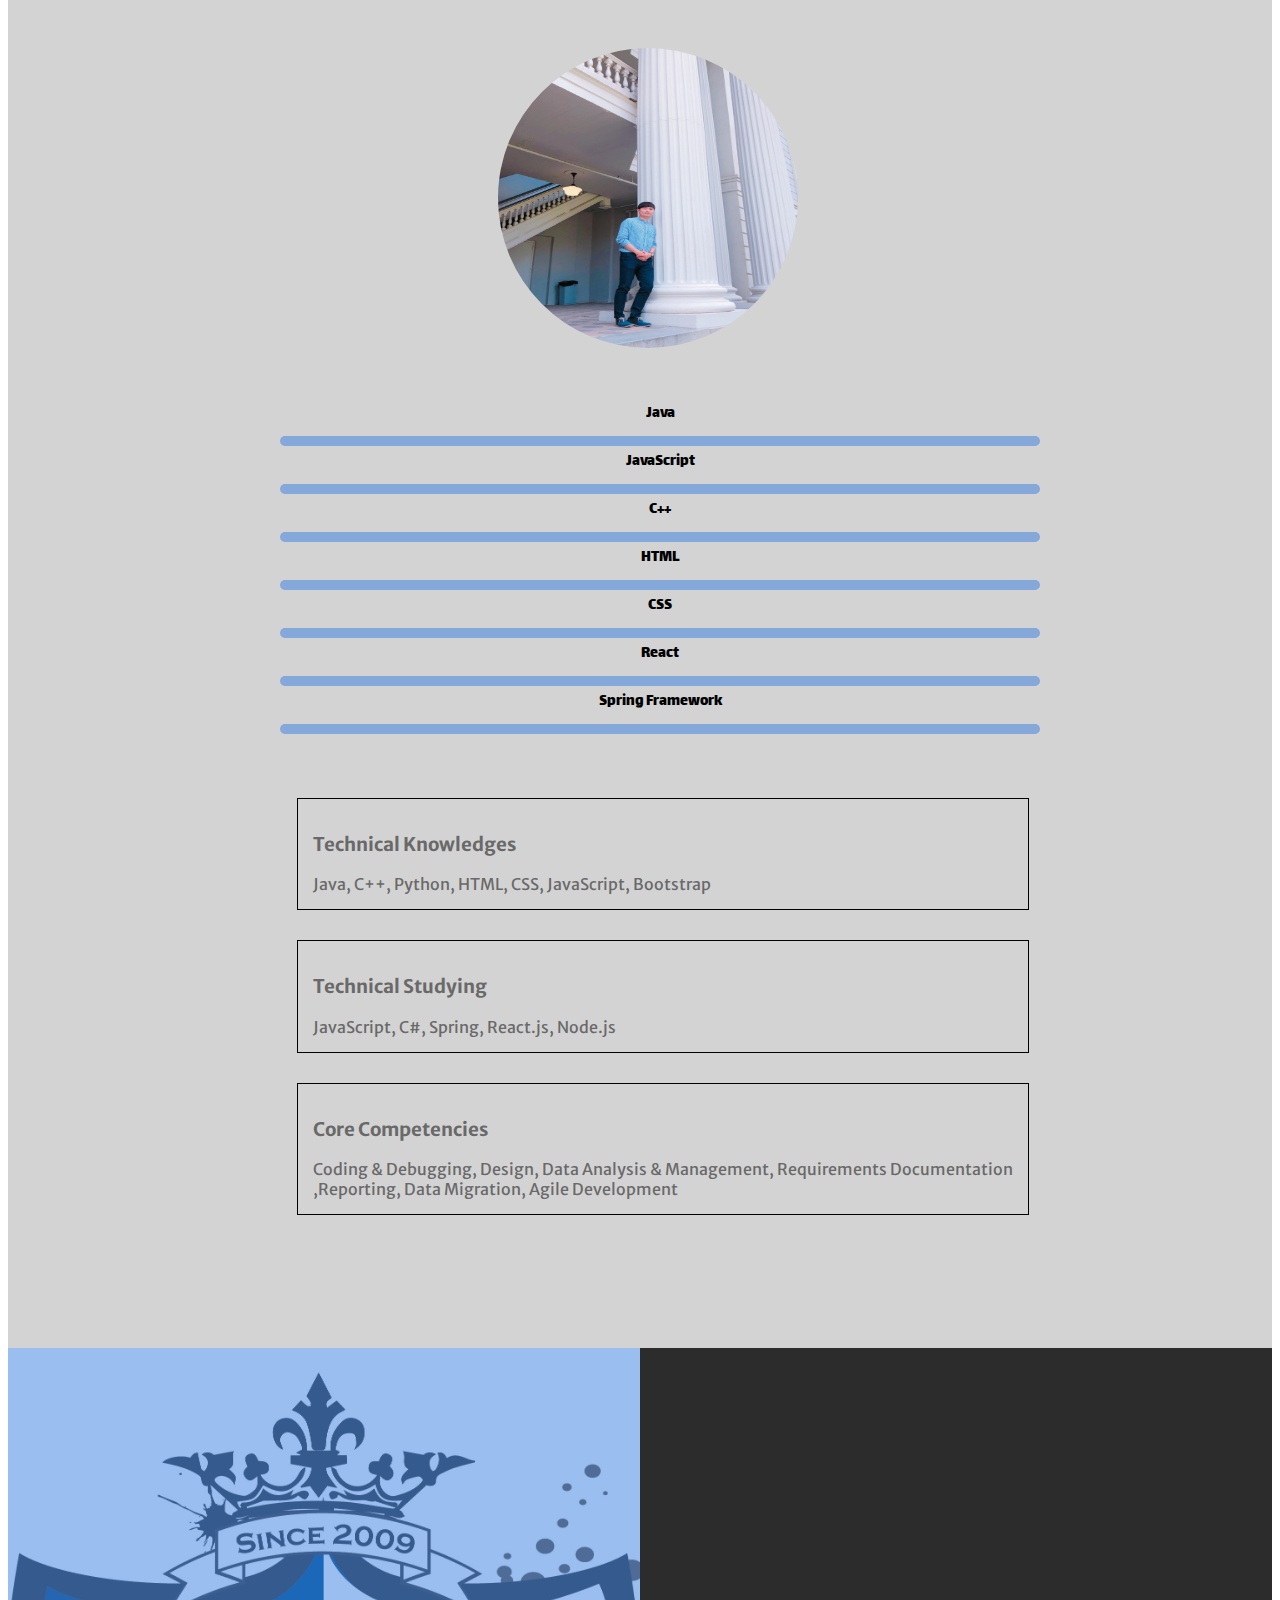
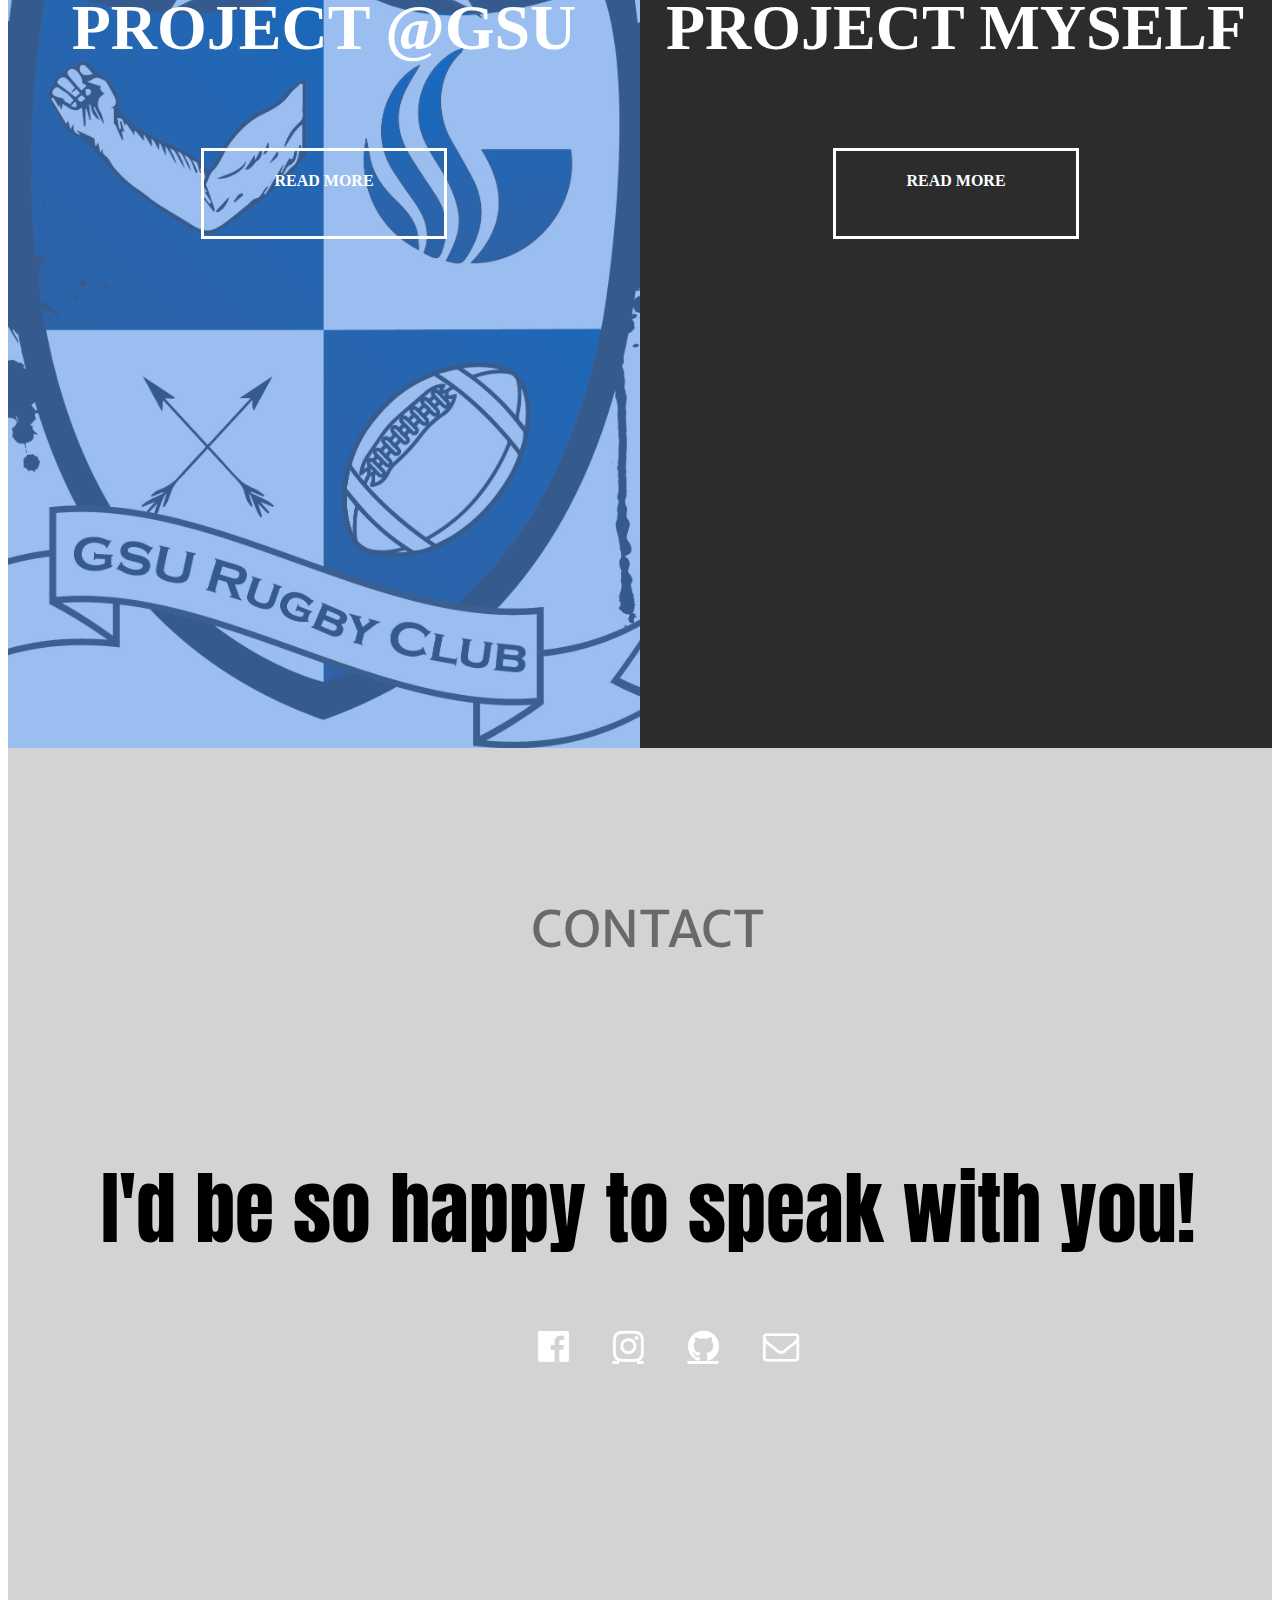
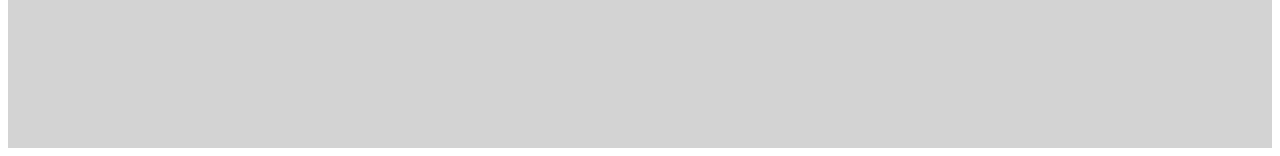
==== commit ec3247b7: "Add files via upload" ====
--- a/index.html
+++ b/index.html
@@ -6,338 +6,174 @@
      <meta name="viewport" content="width=device-width, initial-scale=1.0">
     <title>Home |  Jin Young Huh</title>
 
-    
+
     <link rel="stylesheet" href="https://stackpath.bootstrapcdn.com/bootstrap/4.3.0/css/bootstrap.min.css" integrity="sha384-PDle/QlgIONtM1aqA2Qemk5gPOE7wFq8+Em+G/hmo5Iq0CCmYZLv3fVRDJ4MMwEA" crossorigin="anonymous">
-    
+
+  <link rel="stylesheet" href="https://cdnjs.cloudflare.com/ajax/libs/font-awesome/4.7.0/css/font-awesome.min.css">
 	<link href="https://fonts.googleapis.com/css?family=PT+Sans" rel="stylesheet">
 	<link rel="stylesheet" type="text/css" href="style.css">
-    
 
 
-  </head> 
+
+  </head>
   <body>
 
 
 <!-- Banner -->
+  <div class="img-container">
 
-  <div id="carouselExampleCaptions" class="carousel slide"data-ride="carousel">
-    <ol class="carousel-indicators">
-      <li data-target="#carouselExampleCaptions" data-slide-to="0" class="active"></li>
-      <li data-target="#carouselExampleCaptions" data-slide-to="1"></li>
-     
-    </ol>
-    <div class="carousel-inner">
-      <div class="carousel-item active">
-        <img src="photo/background4.jpg" class="d-block w-100 "  alt="1">
-        <div class="carousel-caption d-none d-md-block">
-          <h5>Jin Y. Huh</h5>
-          <p>Software Developer</p>
-        </div>
-      </div>
-      <div class="carousel-item">
-        <img src="photo/background2.jpg" class="d-block w-100" alt="background">
-        <div class="carousel-caption d-none d-md-block">
-
-          <h5>Jin Y. Huh</h5>
-          <p>Web Developer</p>
-
-        </div>
+    <div class="link">
+      <a class="fa fa-facebook-official"  href="https://www.facebook.com/jin.y.huh" style="font-size:36px" target="_blank"></a>
+      <a class="fa fa-instagram" href="https://www.instagram.com/jyhuh229/" style="font-size:36px" target="_blank"></a>
+      <a class="fa fa-github" href="https://github.com/jinhuh229" style="font-size:36px" target="_blank"></a>
+        <a class="	fa fa-envelope-o" href="mailto:jinhuh229@gmail.com" style="font-size:36px" ></a>
+    </div>
 
 
+      <div id="banner" >
+        Hello, I'm <span class="highlight">Jin Huh</span>.
+        <br>
+        I'am a <span class="txt-type" data-wait="3000" data-words='["Software Engineer", "web Developer", "Creator"]'></span>
+
+        <br>
+        <a class="btn" href="#">Start Tour</a>
       </div>
- 
+  </div>
 
+<script src='writerEffect.js'></script>
+
+<!-- Navbar -->
+<nav class="navbar navbar fixed-bottom  navbar-dark bg-dark">
+  <a class="navbar-brand" href="#">JIN</a>
+  <button class="navbar-toggler" type="button" data-toggle="collapse" data-target="#navbarNav" aria-controls="navbarNav" aria-expanded="false" aria-label="Toggle navigation">
+    <span class="navbar-toggler-icon"></span>
+  </button>
+  <div class="collapse navbar-collapse" id="navbarNav">
+    <ul class="navbar-nav">
+      <li class="nav-item active">
+        <a class="nav-link" href="#">Home <span class="sr-only">(current)</span></a>
+      </li>
+      <li class="nav-item">
+        <a class="nav-link" href="#">AboutMe</a>
+      </li>
+      <li class="nav-item">
+        <a class="nav-link" href="#">Project</a>
+      </li>
+      <li class="nav-item">
+        <a class="nav-link" href="#">Contact</a>
+      </li>
+      <li class="nav-item">
+        <a class="nav-link disabled" href="#">Disabled</a>
+      </li>
+    </ul>
+  </div>
+</nav>
+
+
+<!-- About -->
+<div class="about-Container">
+  <div class="Container-title">
+    ABOUT
+  </div>
+  <div class="aboutme-Container">
+    <h2>Jin Y. Huh</h2>
+    <br>
+    Hello, My name is Jin Young Huh. I completed my Bachelor of Computer Science from Georgia State University in December 2018.
+    <br>
+    I specialized in Computer Software System. I have been focusing my career on becoming software Developer. I have learned Java from Georgia State University.
+    <br>
+    Also I have learned Swing with Jframe, MVC, and SQL Database. I am studying about Spring Framework, Javascript, React.js from online tutorial website.
+  </div>
+
+  <div class="Container-profilePic">
+    <img src="./image/jin.jpg" class="pic" alt="Italian Trulli">
+  </div>
+
+  <div class="Container-graph">
+      <ul>
+        <li class="java">Java</li>
+        <li class="javascript">JavaScript</li>
+        <li class="c">C++</li>
+        <li class="html">HTML</li>
+        <li class="css">CSS</li>
+        <li class="react">React</li>
+        <li class="spring">Spring Framework</li>
+
+      </ul>
+  </div>
+
+  <div class="Container-studying">
+    <div class="tech">
+      <h3>Technical Knowledges</h3>
+      Java, C++, Python, HTML, CSS, JavaScript, Bootstrap
     </div>
-    <a class="carousel-control-prev" href="#carouselExampleCaptions" role="button" data-slide="prev">
-      <span class="carousel-control-prev-icon" aria-hidden="true"></span>
-      <span class="sr-only">Previous</span>
-    </a>
-    <a class="carousel-control-next" href="#carouselExampleCaptions" role="button" data-slide="next">
-      <span class="carousel-control-next-icon" aria-hidden="true"></span>
-      <span class="sr-only">Next</span>
-    </a>
+
+    <div class="tech">
+      <h3>Technical Studying</h3>
+      JavaScript, C#, Spring, React.js, Node.js
+    </div>
+
+    <div class="tech">
+      <h3>Core Competencies</h3>
+      Coding & Debugging, Design, Data Analysis & Management, Requirements Documentation
+      <br>
+      ,Reporting, Data Migration, Agile Development
+    </div>
+
   </div>
 
 
-<!-- quote -->
-<div class="jumbotron" style="margin-bottom:0px;">
-	
 
-	<div class="row">
-		<div class="col-md-3"></div>
-		<div id="name1" class="col-md-4">
-			Jin Young Huh
-		</div>
+  <div class="Container-Skills">
 
-	</div>	
+  </div>
+</div>
 
-	<div class="row">
-		<div class="col-md-3">
-			
-		</div>
-		<div id="explain" claSt. Jeromess="col-md-2">
-			"Good, better, best. Never let it rest. 'Til your good is better and your better is best."
-	
-		</div>
+<!-- Project -->
+<div class="project-Container">
 
-	</div>	
-	
+  <div class="container">
+<div class="split left">
+  <h1>PROJECT @GSU</h1>
+  <a href="gsu_project.html" class="button">Read More</a>
+</div>
+<div class="split right">
+  <h1>PROJECT MYSELF</h1>
+  <a href="self_project.html" class="button">Read More</a>
+</div>
+</div>
 
-		<div class="row">
-		<div class="col-md-3">
-			
-		</div>
-		<div id="explain" claSt. Jeromess="col-md-2">
 
-			 -St. Jerome-
-		</div>
+</div>
 
-	</div>	
+<script src="main.js"></script>
 
-	<div class="row">
-		<div class="col-md-5">
-		</div>
-		
-		<div id="contact_button" class="col-md-6">
-			<button type="button" value="Info" class="btn btn-info">Contact Info</button>
 
-		</div>
-	
-	</div>
+<!-- Contact -->
+<div class="contact-Container">
+  <div class="Container-title">
+    CONTACT
+
+  </div>
 
 
 
 
+  <div class="Container-contact">
+    I'd be so happy to speak with you!
+
+  </div>
+
+  <div class="link_1">
+    <a class="fa fa-facebook-official"  href="https://www.facebook.com/jin.y.huh" style="font-size:36px" target="_blank"></a>
+    <a class="fa fa-instagram" href="https://www.instagram.com/jyhuh229/" style="font-size:36px" target="_blank"></a>
+    <a class="fa fa-github" href="https://github.com/jinhuh229" style="font-size:36px" target="_blank"></a>
+    <a class="	fa fa-envelope-o" href="mailto:jinhuh229@gmail.com" style="font-size:36px"></a>
+
+  </div>
+
 </div>
 
-
-<!-- Navbar -->
-<nav class=" navbar navbar-expand-lg navbar-light bg-light">
-  <a class="navbar-brand" href="#">JIN</a>
-  <button class="navbar-toggler" type="button" data-toggle="collapse" data-target="#navbarNavAltMarkup" aria-controls="navbarNavAltMarkup" aria-expanded="false" aria-label="Toggle navigation">
-    <span class="navbar-toggler-icon"></span>
-  </button>
-  <div class="collapse navbar-collapse" id="navbarNavAltMarkup">
-    <div class="navbar-nav">
-      <a class="nav-item nav-link active" href="#">Home <span class="sr-only">(current)</span></a>
-      <a class="nav-item nav-link" href="#">About Me</a>
-      <a class="nav-item nav-link" href="#">Project</a>
-      <a class="nav-item nav-link disabled" href="#" tabindex="-1" aria-disabled="true">Contact</a>
-    </div>
-  </div>
-</nav>
-
-<!-- about me -->
-<div class="container">
-	<div class="row">
-			<div class="col-md-4">
-			</div>
-			<div id="about" class="col-md-6"> 
-				About Me
-			</div>
-		</div>
-</div>
-
-<div class="container-fluid">
-		<div class="row">
-
-			<div  class="col-md-2"> 
-
-			</div>
-
-			<div id="mypic" class="col-md-3"> 
-				<img src="photo/avatar.jpg" class="img-fluid" alt="Responsive image">
-				Jin Y. Huh  | Jin Young Huh  
-			</div>
-
-			<div id="introduce" class="col-md-5"> 
-				Hello, My name is Jin Young Huh. I completed my Bachelor of Computer Science from Georgia State University in December 2018. I specialized in Computer Software System. I have been focusing my career on becoming software Developer. I learned Java from Georgia State University. Also I learned Swing with Jframe, MVC, and SQL Database. I am studying about JSP, Servlet, Bootstrap, Javascript from online tutorial website.
-
-			<img src="photo/percent.jpg" class="img-fluid" alt="Responsive image">
-
-
-			</div>
-		</div>
-
-
-<div class="container">
-		<div class="row">
-
-
-			<div id="tech"" class="col-12 col-md-4 p-3 p-md-5 bg-light border border-white"> 
-				
-				<h4>Technical Knowledges:</h4>
-				 Java, C++, Python, HTML, CSS, JavaScirpt
-			</div>
-			<div id="tech1"" class="col-12 col-md-4 p-3 p-md-5 bg-light border border-white"> 
-				<h4>Technical Studying:</h4>
-				 React,Node.JS, JavaScript, JSP, Servelt, C#, Spring Boot
-			</div>
-			<div id="tech2"" class="col-12 col-md-4 p-3 p-md-5 bg-light border border-white"> 
-				<h4>Core Competencies</h4>
-				Coding & Debugging, Design, Data Analysis & Management, Requirements Documentation, Reporting, Data Migration, Agile Development
-			</div>			
-		</div>
-</div>
-
-
-<!-- projects -->
-
-<div class="container">
-	<div class="row">
-			<div class="col-md-4">
-			</div>
-			<div id="project" class="col-md-6"> 
-				Project
-			</div>
-		</div>
-</div>
-
-
-<div class="container">
-
-	<div class="row">
-
-		<div class="col-12 col-md-4 p-3 p-md-5 bg-light border border-white">
-			<h4>Personal Calendar</h4>
-				<img src="photo/PC_login.jpg" class="img-fluid" alt="Responsive image">
-				<img src="photo/PC_main.jpg" class="img-fluid" alt="Responsive image">
-				<div>Personal Calendar @Georgia State University</div>
-				<div>Java, OpenWeather API, Jframe, AWS RDS, MySQL</div>
-				<div><a href="https://github.com/Necro991/CSC4350-Calendar" target="_blank">GitHub</a></div>
-
-    	</div>	
-
-    	<div class="col-12 col-md-4 p-3 p-md-5 bg-light border border-white">
-			<h4>Meet Up</h4>
-				
-				<img src="photo/meetup1.jpg" class="img-fluid" alt="Responsive image">
-				<div>Meet Up @Georgia State University</div>
-				<div>Java, GoogleMap API, Android Studio, MySQL</div>
-				<div><a href="https://github.com/jinhuh229/MeetUp" target="_blank">GitHub</a></div>
-    	</div>
-
-    	<div class="col-12 col-md-4 p-3 p-md-5 bg-light border border-white">
-			<h4>homePage</h4>
-				<img src="photo/homepage.jpg" class="img-fluid" alt="Responsive image">
-				<div>Homepage | Portfolio @Home</div>
-				<div>In Progress: HTML, CSS, JavaScript, Bootstrap</div>
-    	</div>
-
-
-
-
-	</div>
-
-	<div class="container">
-
-	<div class="row">
-
-		<div class="col-12 col-md-4 p-3 p-md-5 bg-light border border-white">
-			<h4>homePage</h4>
-			<img src="photo/homepage_react1.jpg" class="img-fluid" alt="Responsive image">
-			<img src="photo/homepage_react2.jpg" class="img-fluid" alt="Responsive image">
-				In Progress: React, Node.JS, HTML, CSS, JavaScript
-			
-    	</div>	
-
-    	<div class="col-12 col-md-4 p-3 p-md-5 bg-light border border-white">
-			<h4>Church Contact Information System</h4>
-			<img src="photo/church.jpg" class="img-fluid" alt="Responsive image">
-			In Progress: JSP, Servlet, HTML, CSS, mySQL, Amazon AWS RDS
-    	</div>
-
-    	<div class="col-12 col-md-4 p-3 p-md-5 bg-light border border-white">
-			<h4>Smile Line Dental Lab Website</h4>
-				Coming Soon
-    	</div>
-
-
-
-
-	</div>
-
-	<div class="container">
-
-	<div class="row">
-
-		<div class="col-12 col-md-4 p-3 p-md-5 bg-light border border-white">
-			<h4>Dash Board</h4>
-				Coming Soon
-			
-    	</div>	
-
-    	<div class="col-12 col-md-4 p-3 p-md-5 bg-light border border-white">
-			<h4> - </h4>
-				Coming Soon
-    	</div>
-
-    	<div class="col-12 col-md-4 p-3 p-md-5 bg-light border border-white">
-			<h4> - </h4>
-				Coming Soon
-    	</div>
-
-
-
-
-	</div>
-
-</div> 
-  	
-
-
-<!-- contact -->
-<div class="container">
-	
-	<div class="row">
-		<div class="col-md-4">
-		</div>
-		<div id="contact" class="col-md-6"> 
-			Contact
-		</div>
-	</div>
-
-	<div class="row">
-
-		<div id="address" class="col-md-6">
-
-			<address>2535 Mossy Rock Place Buford 30519</address>
-			<p>jinhuh229@gmail.com</p>
-			<p>678-232-1981</p>
-			<img src="photo/phone.jpg" class="img-fluid" alt="Responsive image">
-		</div>
-
-	<form id="contact" action="" method="post">
-		<div class="col-md-6">
-			<div class="form-group">
-				<label>Name</label>
-				<input id="inputName"type="text" class="form-control">
-			</div>
-
-			<div class="form-group">
-				<label>Email</label>
-				<input id="inputEmail" type="text" class="form-control">
-			</div>
-
-			<div class="form-group">
-				<label>Message</label>
-				<textarea id="inputMessage" type="text" class="form-control" rows="5">
-				</textarea>
-			</div>
-
-			<div class="form-group">
-				<button class="btn btn-primary onclick=sendMail(); return false">Send</button>
-
-
-			</div>
-
-		
-
-		</div>
-	</form>
-	</div>
-
-</div>
 
 
 	<script src="https://code.jquery.com/jquery-3.3.1.slim.min.js" integrity="sha384-q8i/X+965DzO0rT7abK41JStQIAqVgRVzpbzo5smXKp4YfRvH+8abtTE1Pi6jizo" crossorigin="anonymous"></script>
@@ -345,9 +181,3 @@
 	<script src="https://stackpath.bootstrapcdn.com/bootstrap/4.3.0/js/bootstrap.min.js" integrity="sha384-7aThvCh9TypR7fIc2HV4O/nFMVCBwyIUKL8XCtKE+8xgCgl/PQGuFsvShjr74PBp" crossorigin="anonymous"></script>
   </body>
 </html>
-
-
-
-
-
-
--- a/style.css
+++ b/style.css
@@ -1,131 +1,767 @@
+@import url('https://fonts.googleapis.com/css?family=Abel');
+@import url('https://fonts.googleapis.com/css?family=Merriweather+Sans');
+@import url('https://fonts.googleapis.com/css?family=Archivo+Black');
 @import url('https://fonts.googleapis.com/css?family=Libre+Barcode+39+Text');
-@import url('https://fonts.googleapis.com/css?family=Rubik');
-@import url('https://fonts.googleapis.com/css?family=Orbitron');
-@import url('https://fonts.googleapis.com/css?family=Gloria+Hallelujah');
-
-
-#name1{
-	font-family: 'Libre Barcode 39 Text', cursive;
-	font-size:40px;
-}
-
-.carousel-inner .item{
-
-	height:100vh;
-}
-
-
-.carousel-caption{
-
-	padding-bottom: 280px;
-}
-.carousel-caption h5{
-
-	font-size:100px;
-	
-	font-family: 'Libre Barcode 39 Text', cursive;
-}
-
-.carousel-caption p{
-
-	font-family: 'Rubik', sans-serif;
-	font-size:40px;
-}
-
-.jumbotron { 
+@import url('https://fonts.googleapis.com/css?family=Lalezar');
+@import url('https://fonts.googleapis.com/css?family=Anton');
+
+
+
+.img-container{
+  background-image: url("./image/banner2.jpg");
+  height:1000px;
+  background-position:center;
+  background-size:cover;
+
+}
+
+.btn{
+  background-color: #800000; /* Green */
+  border: none;
+  color: white;
+  padding: 1px 32px;
+  text-align: center;
+  text-decoration: none;
+  display: inline-block;
+
+}
+
+.btn:hover,.btn:active{
+  color: black;
+  transition: background-color 0.3s ease-in, color 0.3 ease-in;
+}
+
+
+
+#banner{
+  margin-top: 330px;
+  text-align:center;
+  width:100%;
+  color:white;
+  font-family: 'Merriweather Sans', sans-serif;
+  font-size: 45px;
+  position:absolute;
+
+}
+
+.link{
+  margin-top: 50px;
+  width:100%;
+  position:absolute;
+  text-align:right;
+  padding:30px;
+
+}
+
+
+.fa{
+  margin-left:40px;
+  color:white;
+}
+
+
+
+
+
+span.highlight{
+  color:#800000;
+}
+
+.navbar{
+  text-align: center;
+}
+
+
+
+.about-Container{
+  background-color:#D3D3D3;
+  height:1800px;
+  background-position:center;
+  background-size:cover;
+  width:100%;
+}
+
+.Container-title{
+  text-align: center;
+  margin-top:150px;
+  width:100%;
+  position:absolute;
+  font-family: 'Merriweather Sans', sans-serif;
+  font-size:50px;
+  color:#696969;
+
+}
+
+.aboutme-Container{
+  text-align: center;
+  margin-top:300px;
+  width:100%;
+  position:absolute;
+  font-family: 'Merriweather Sans', sans-serif;
+  font-size:16px;
+  color:black;
+
+
+}
+
+.Container-profilePic{
+  text-align: center;
+  margin-top:500px;
+  width:100%;
+  position:absolute;
+  font-family: 'Merriweather Sans', sans-serif;
+  font-size:16px;
+  color:black;
+
+}
+
+
+.pic{
+  border-radius: 50%;
+  width:300px;
+  height:300px;
+}
+
+.Container-graph{
+
+  text-align: center;
+  margin-top:810px;
+  left:0;
+  right:0;
+  margin-left: auto;
+  margin-right: auto;
+
+  width:800px;
+  position:absolute;
+  font-family: 'Merriweather Sans', sans-serif;
+  padding: 20px;
+}
+
+
+
+
+li.java, li.javascript, li.c, li.html, li.css, li.react, li.spring{
+  position: relative;
+  list-style:none;
+  margin: 23px 0;
+  color:black;
+  font-family: 'Lalezar', cursive;
+
+}
+
+li:before{
+  content:"";
+  position: absolute;
+  top:calc(100% + 10px);
+  left: 0;
+  width: 100%;
+  height:10px;
+  background-color: rgba(54, 126,223,.5);
+  border-radius:1000px;
+}
+
+li:after{
+  content:"";
+  position:absolute;
+  top:calc(100% + 10px);
+  left: 0;
+  width: 0%;
+  height:10px;
+  background-color: rgba(54, 126,223,1);
+  border-radius:1000px;
+  animation-duration: .7s;
+  animation-timing-function: ease;
+  animation-fill-mode: forwards;
+}
+
+li.java:after{
+  animation-name:java;
+}
+
+@keyframes java{
+  to{
+    width:90%;
+  }
+}
+
+li.javascript:after{
+  animation-name:javascript;
+}
+
+@keyframes javascript{
+  to{
+    width:75%;
+  }
+}
+
+li.c:after{
+  animation-name:c;
+}
+
+@keyframes c{
+  to{
+    width:85%;
+  }
+}
+
+li.html:after{
+  animation-name:html;
+}
+
+@keyframes html{
+  to{
+    width:90%;
+  }
+}
+
+li.css:after{
+  animation-name:css;
+}
+
+@keyframes css{
+  to{
+    width:80%;
+  }
+}
+
+li.react:after{
+  animation-name:react;
+}
+
+@keyframes react{
+  to{
+    width:30%;
+  }
+}
+
+li.spring:after{
+  animation-name:spring;
+}
+
+@keyframes spring{
+  to{
+    width:25%;
+  }
+}
+
+
+.Container-studying{
+  text-align: center;
+  margin-top:1200px;
+  width:100%;
+  position:absolute;
+  font-family: 'Merriweather Sans', sans-serif;
+  font-size:16px;
+  color:#696969;
+  padding: 50px 15px 20px 15px;
+
+
+
+}
+
+.tech {
+    max-width: 700px;
+    margin: 0 auto 30px auto;
+    padding: 15px;
+    border: 1px solid black;
+    text-align: left
+
+
+}
+
+.studying1{
+  border: 25px solid green;
+  padding: 25px;
+}
+
+
+
+.project-Container{
+  padding:0;
+  margin:0;
+  width:100%;
+  background-color:#F0F8FF;
+  height:1000px;
+  overflow-x: hidden;
+  position:relative;
+}
+
+
+:root {
+  --container-bg-color: #333;
+  --left-bg-color: rgba(54, 126,223,.5);
+  --left-button-hover-color: rgba(54, 126,223,.5);
+  --right-bg-color: rgba(43, 43, 43, 0.8);
+  --right-button-hover-color: rgba(92, 92, 92, 0.3);
+  --hover-width: 75%;
+  --other-width: 25%;
+  --speed: 1000ms;
+}
+
+
+
+h1 {
+  font-size: 4rem;
+  color: #fff;
+  position: absolute;
+  left: 50%;
+  top: 20%;
+  transform: translateX(-50%);
+  white-space: nowrap;
+  size:30px;
+}
+
+.button {
+  display: block;
+  position: absolute;
+  left: 50%;
+  top: 40%;
+  height: 4rem;
+  padding-top: 1.3rem;
+  width: 15rem;
+  text-align: center;
+  color: #fff;
+  border: #fff solid 0.2rem;
+  font-size: 1rem;
+  font-weight: bold;
+  text-transform: uppercase;
+  text-decoration: none;
+  transform: translateX(-50%);
+}
+
+.split.left .button:hover {
+  background-color: var(--left-button-hover-color);
+  border-color: var(--left-button-hover-color);
+}
+
+.split.right .button:hover {
+  background-color: var(--right-button-hover-color);
+  border-color: var(--right-button-hover-color);
+}
+
+.container {
+
+  width: 100%;
+  height:1000px;
+  background: var(--container-bg-color);
+}
+
+.split {
+  position: absolute;
+  width: 50%;
+  height: 100%;
+  overflow: hidden;
+}
+
+.split.left {
+  left:0;
+  background: url('./image/gsu.jpg') center center no-repeat;
+  background-size: cover;
+}
+
+.split.left:before {
+  position:absolute;
+  content: "";
+  width: 100%;
+  height: 100%;
+  background: var(--left-bg-color);
+}
+
+.split.right {
+  right:0;
+  background: url('https://image.ibb.co/m3ZbRb/programmer.png') center center no-repeat;
+  background-size: cover;
+}
+
+.split.right:before {
+  position:absolute;
+  content: "";
+  width: 100%;
+  height: 100%;
+  background: var(--right-bg-color);
+}
+
+.split.left, .split.right, .split.right:before, .split.left:before {
+  transition: var(--speed) all ease-in-out;
+}
+
+.hover-left .left {
+  width: var(--hover-width);
+}
+
+.hover-left .right {
+  width: var(--other-width);
+}
+
+.hover-left .right:before {
+  z-index: 2;
+}
+
+
+.hover-right .right {
+  width: var(--hover-width);
+}
+
+.hover-right .left {
+  width: var(--other-width);
+}
+
+.hover-right .left:before {
+  z-index: 2;
+}
+
+@media(max-width: 1000px) {
+  h1 {
+    font-size: 30px;
+  }
+
+}
+
+@media(max-width: 800px) {
+  h1 {
+    font-size: 20px;
+  }
+
+  .button {
+    width: 12rem;
+    top:40%;
+  }
+}
+
+@media(max-height: 700px) {
+  .button {
+    top: 40%;
+  }
+}
+
+
+
+
+
+.contact-Container{
+  background-color:#D3D3D3;
+  height:1000px;
+  background-position:center;
+  background-size:cover;
+
+}
+
+.Container-contact{
+  text-align:center;
+  font-family: 'Anton', sans-serif;
+  margin-top:400px;
+  position: absolute;
+  width:100%;
+  font-size:80px;
+
+}
+
+.link_1{
+  margin-top: 580px;
+  width:100%;
+  position:absolute;
+  text-align:center;
+
+
+}
+
+
+@media only screen and (max-width: 1250px){
+
+
+  .aboutme-Container{
+    text-align: center;
+    margin-top:300px;
+    width:100%;
+    position:absolute;
+    font-family: 'Merriweather Sans', sans-serif;
+    font-size:13px;
+    color:black;
+
+
+  }
+}
+
+@media only screen and (max-width: 1120px){
+
+
+  .Container-contact{
+    text-align:center;
+    font-family: 'Anton', sans-serif;
+    margin-top:400px;
+    position: absolute;
+    width:100%;
+    font-size:50px;
+
+  }
+}
+
+
+@media only screen and (max-width: 1005px){
+
+
+  .Container-profilePic{
+    text-align: center;
+    margin-top:600px;
+    width:100%;
+    position:absolute;
+    font-family: 'Merriweather Sans', sans-serif;
+    font-size:16px;
+    color:black;
+
+  }
+
+
+  }
+
+
+@media only screen and (max-width: 962px){
+
+  #banner{
+    margin-top: 330px;
+    text-align:center;
+    width:100%;
+    color:white;
+    font-family: 'Merriweather Sans', sans-serif;
+    font-size: 20px;
+    position:absolute;
+
+  }
+
+
+  .fa{
+    margin-left:5px;
+  }
+
+
+
+
+  }
+
+
+  @media only screen and (max-width: 800px){
+
+
+    .Container-graph{
+
+      margin-top:970px;
+      margin-left: auto;
+      margin-right: auto;
+      left:0;
+      right:0;
+      width:400px;
+      position:absolute;
+      font-family: 'Merriweather Sans', sans-serif;
+      padding: 20px;
+    }
+
+
+    .Container-studying{
+      text-align: center;
+      margin-top:1400px;
+      width:100%;
+      position:absolute;
+      font-family: 'Merriweather Sans', sans-serif;
+      font-size:16px;
+      color:#696969;
+    }
+
+
+    }
+
+    @media only screen and (max-width: 690px){
+
+
+      .Container-contact{
+        text-align:center;
+        font-family: 'Anton', sans-serif;
+        margin-top:400px;
+        position: absolute;
+        width:100%;
+        font-size:30px;
+
+      }
+
+
+
+    }
+
+@media only screen and (max-width: 600px){
+
+
+  .Container-profilePic{
+    text-align: center;
+    margin-top:600px;
+    width:100%;
+    position:absolute;
+    font-family: 'Merriweather Sans', sans-serif;
+    font-size:16px;
+    color:black;
+
+  }
+
+
+
+}
+
+@media only screen and (max-width: 570px){
+
+
+  .Container-profilePic{
+    text-align: center;
+    margin-top:650px;
+    width:100%;
+    position:absolute;
+    font-family: 'Merriweather Sans', sans-serif;
+    font-size:16px;
+    color:black;
+
+  }
+
+  .Container-graph{
+
+    margin-top:970px;
+    margin-left: auto;
+    margin-right: auto;
+    left:0;
+    right:0;
+    width:400px;
+    position:absolute;
+    font-family: 'Merriweather Sans', sans-serif;
+    padding: 20px;
+  }
+
+  .about-Container{
+    background-color:#D3D3D3;
+    height:2000px;
+    background-position:center;
+    background-size:cover;
+    width:100%;
+  }
+
+  .Container-studying{
+    text-align: center;
+    margin-top:1400px;
+    width:100%;
+    position:absolute;
+    font-family: 'Merriweather Sans', sans-serif;
+    font-size:16px;
+    color:#696969;
+  }
+
+
+}
+
+@media only screen and (max-width: 450px){
+
+
+  .Container-contact{
+    text-align:center;
+    font-family: 'Anton', sans-serif;
+    margin-top:400px;
+    position: absolute;
+    width:100%;
+    font-size:20px;
+
+  }
+
+  .link_1{
+    margin-top: 480px;
+    width:100%;
+    position:absolute;
+    text-align:center;
+
+
+  }
+
+
+
+}
+
+
+
+
+
+@media only screen and (max-height: 800px) {
+
+  .img-container{
     background-color:black;
+    height:800px;
+    background-position:center;
     background-size:cover;
-    background-repeat:no-repeat;
-    padding:80px;
+
+  }
+
+  #banner{
+    margin-top: 300px;
+    text-align:center;
+    width:100%;
     color:white;
-}
-
-.container{
- 
-  padding-top:50px;
-  padding-bottom:40px;
-
-}
-
-
-.body{
-	font-family: arial, sans-serif;
-
-}
-
-#name{
-
-	font-size:3em;
-	font-family: 'Libre Barcode 39 Text', cursive;
-
-}
-
-#position{
-	font-size:1em;
-	font-family: 'Rubik', sans-serif;
-
-}
-
-
-#explain{
-	font-size:1em;
-	font-family: 'Rubik', sans-serif;
-	color:white;
-
-}
-
-#contact_button{
-	padding-top:50px;
-
-}
-
-#index-intro{
-	width:100%;
-	background-color:black;
-}
-
-
-
-
-#about{
-	font-family: 'Orbitron', sans-serif;
-	padding-bottom:0px;
-	font-size:3em;
-
-}
-
-#project{
-	font-family: 'Orbitron', sans-serif;
-	font-size:3em;
-
-
-}
-#contact{
-	font-family: 'Orbitron', sans-serif;
-	padding-bottom:40px;
-	font-size:3em;
-}
-
-
-
-#tech, #tech1{
-
-	padding-top:70px;
-	
-}
-
-
-
-@media only screen and (max-width: 959px) {}
+    font-family: 'Merriweather Sans', sans-serif;
+    position:absolute;
+
+  }
+}
+
+@media only screen and (max-height: 700px) {
+
+  .img-container{
+    background-color:black;
+    height:700px;
+    background-position:center;
+    background-size:cover;
+
+  }
+
+  #banner{
+    margin-top: 280px;
+    text-align:center;
+    width:100%;
+    color:white;
+    font-family: 'Merriweather Sans', sans-serif;
+    position:absolute;
+
+  }
+}
+
+
+@media only screen and (max-height: 600px) {
+
+  .img-container{
+    background-color:black;
+    height:600px;
+    background-position:center;
+    background-size:cover;
+
+  }
+}
+
+@media only screen and (max-height: 500px) {
+
+  .img-container{
+    background-color:black;
+    height:500px;
+    background-position:center;
+    background-size:cover;
+
+  }
+
+  #banner{
+    margin-top: 230px;
+    text-align:center;
+    width:100%;
+    color:white;
+    font-family: 'Merriweather Sans', sans-serif;
+    position:absolute;
+
+  }
+}
+
+
+
+
 
 /* Tablet Portrait size to standard 960 (devices and browsers) */
-@media only screen and (min-width: 768px) and (max-width: 959px) {}
+
 
 /* All Mobile Sizes (devices and browser) */
-@media only screen and (max-width: 767px) {}
-
-/* Mobile Landscape Size to Tablet Portrait (devices and browsers) */
-@media only screen and (min-width: 480px) and (max-width: 767px) {}
-
-/* Mobile Portrait Size to Mobile Landscape Size (devices and browsers) */
-@media only screen and (max-width: 479px) {}